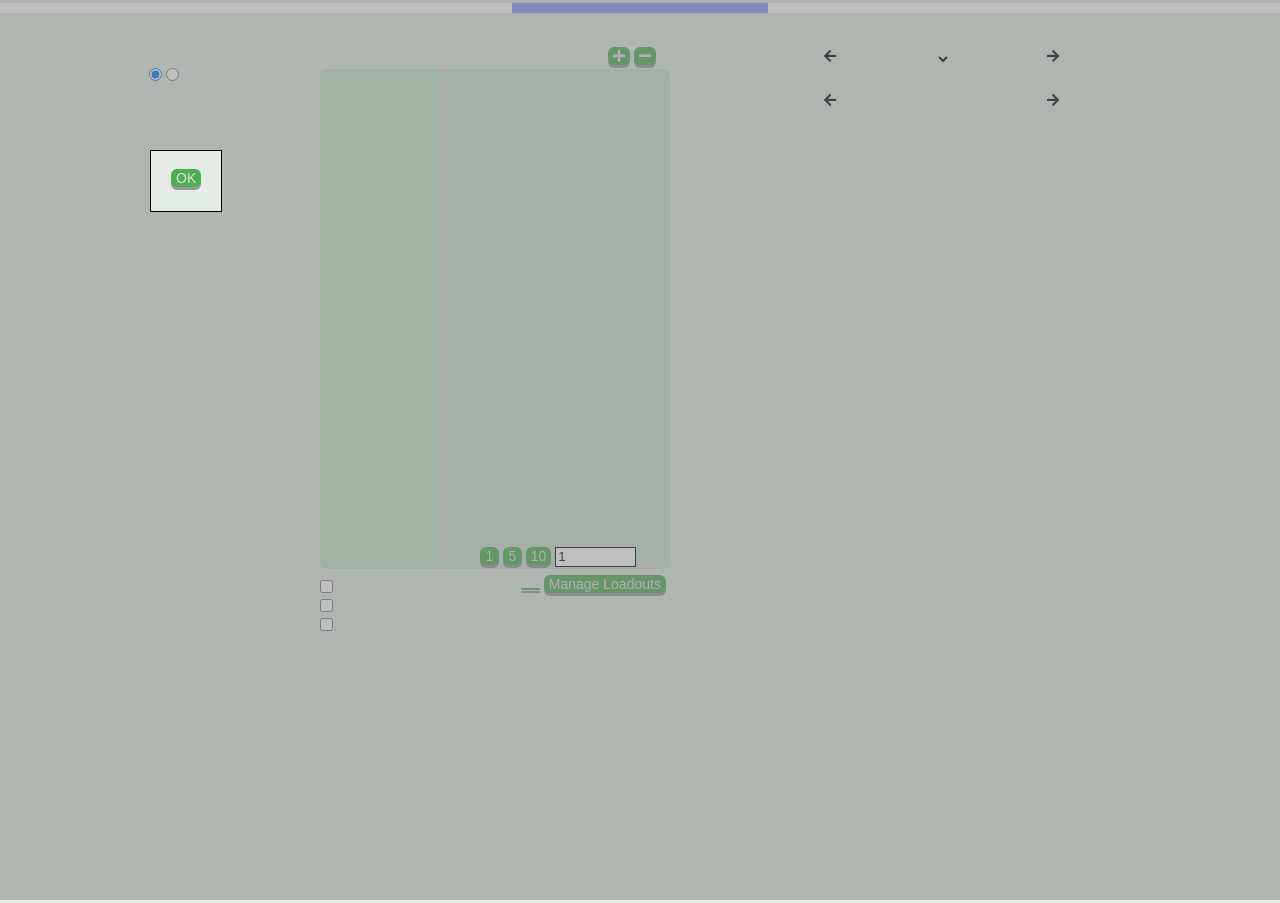
==== index.html @ b18e9096 "New styling for stat bars in responsive UI" ====
<!DOCTYPE html>
<html lang="en">
<head>
    <meta charset="UTF-8">
    <!-- to force a reload -->
    <meta http-equiv="cache-control" content="max-age=0" />
    <meta http-equiv="cache-control" content="no-cache" />
    <meta http-equiv="expires" content="0" />
    <meta http-equiv="expires" content="Tue, 01 Jan 1980 1:00:00 GMT" />
    <meta http-equiv="pragma" content="no-cache" />
    <!-- mobile support -->
    <meta name="viewport" content="width=device-width, initial-scale=1, minimum-scale=1" />
    
    <title>Idle Loops</title>
    <link rel="stylesheet" href="themes.css">
    <link rel="stylesheet" href="predictor.css">
    <link rel="stylesheet" href="stylesheet.css">
    <link rel="stylesheet" href="statsgraph.css">
    <link rel="stylesheet" href="iconfont.css">
    <link rel="stylesheet" href="https://use.fontawesome.com/releases/v5.15.4/css/all.css" crossorigin="anonymous">
    <link rel="icon" type="image/png" sizes="32x32" href="favicon-32x32.png">
    <link rel="icon" type="image/png" sizes="16x16" href="favicon-16x16.png">
    <link rel="manifest" href="manifest.webmanifest">
    
    <script src='lib/jquery.min.js'></script>
    <script src='lib/lz-string.min.js'></script>
    <script src='lib/d3.v7.min.js'></script>
    <script src='lib/mousetrap.min.js'></script>

    <script src='polyfills.js'></script>

</head>

<!-- Google tag (gtag.js) -->
<script async src="https://www.googletagmanager.com/gtag/js?id=G-D7MKZE2ZZH"></script>
<script>
  window.dataLayer = window.dataLayer || [];
  function gtag(){dataLayer.push(arguments);}
  gtag('js', new Date());

  gtag('config', 'G-D7MKZE2ZZH');
</script>
<!-- Google API (for cloud saves) -->
<script src="https://accounts.google.com/gsi/client" async defer></script>
<script src="https://apis.google.com/js/api.js" async defer></script>

<body id="theBody" style="min-width:1210px">
    <div id="loadingBox" class="showWhileLoading hideWhenLoaded">
        <!-- This will only be visible if the localization has never been loaded in this browser -->
        <div id="loadingText" class="localized" data-lockey="misc>loading">Initial load (this may take a while)...</div>
    </div>
    <canvas id="talentTreeCanvas" style="display: none;"></canvas>
    <div id="talentTree" style="display: none;"></div>
    <header id="timeInfo" style="width:100%;text-align:center;">
        <button id="cheat" class="button showthat control" style="display: none; margin-top: 5px;" onclick="cheat()">Cheat</button>
        <div id="timeBarContainer" style="width:100%;height:10px;background:var(--progress-bar-background);text-align:center;position:relative;">
            <div id="timeBar" style="height:100%;width:20%;background-color:var(--progress-bar-mana-color);display:block;margin:auto;"></div>
        </div>
        <menu id='menu' style='float: left; height: 30px; margin-left: 24px; margin-right: -24px;'></menu>
        <div id='trackedResources'></div>
        <br>
        <div id='timeControls'></div>
    </header>

    <main id="main">
        <div id="statsColumn">
            <!-- The stat view starts out in radar mode so that init() can get text lengths -->
            <div id="statsWindow" data-view="radar">
                <div id="statsTitle" class="showthat block">
                    <div class="large bold localized" data-lockey="stats>title"></div>
                    <div class="showthis localized" data-lockey="stats>tooltip>explanation" style="width:550px;"></div>
                </div>
                <div id="statViewSelector" class="block">
                    <input type="radio" id="regularStats" name="statView" onclick="view.changeStatView()" checked />
                    <label for="regularStats" class="localized" data-lockey="stats>view>regular"></label>
                    <input type="radio" id="radarStats" name="statView" onclick="view.changeStatView()" />
                    <label for="radarStats" class="localized" data-lockey="stats>view>radar"></label>
                </div>
                <div class="showthat block" id="radarChart">
                    <svg id="statChart" class="radar-chart" viewBox="-200 -200 400 400" preserveAspectRatio="xMidYMin meet"></svg>
                    <div class="showthis localized" style="margin-top:20px;width:375px" data-lockey="stats>tooltip>graph_legend"></div>
                </div>
                <div id="statsContainer">
                    <div class='statContainer stat-total' id="totalStatContainer">
                        <div class='statLabelContainer'>
                            <div class='medium bold stat-name localized' style='margin-left:18px;margin-top:5px;' data-lockey="stats>total"></div>
                            <div class='medium statNum stat-soulstone' style='color:var(--stat-soulstone-color);' id='stattotalss'></div>
                            <div class='medium statNum stat-talent' id='stattotalTalent'>0</div>
                            <div class='medium statNum stat-level' id='stattotalLevel'>0</div>
                        </div>
                    </div>
                </div>
                <div id="skillList" style="width:100%;display:none">
                    <div class="showthat">
                        <div class="large bold localized" data-lockey="skills>title"></div>
                        <div class="showthis localized" data-lockey="skills>tooltip>no_reset_on_restart"></div>
                    </div><br>
                    <div class="skillContainer showthat" id="skillSCombatContainer">
                        <div class="skillLabel medium bold localized" data-lockey="skills>scombat>label"></div>
                        <div class="statNum medium"><div id="skillSCombatLevel">0</div></div>
                        <div style="margin-top:18px;"></div>
                        <div class="showthis">
                            <span class="localized" data-lockey="skills>scombat>desc"></span><br>
                        </div>
                    </div>
                    <div class="skillContainer showthat" id="skillTCombatContainer">
                        <div class="skillLabel medium bold localized" data-lockey="skills>tcombat>label"></div>
                        <div class="statNum medium"><div id="skillTCombatLevel">0</div></div>
                        <div style="margin-top:18px;"></div>
                        <div class="showthis">
                            <span class="localized" data-lockey="skills>tcombat>desc"></span><br>
                        </div>
                    </div>
                    <div class="skillContainer showthat" id="skillCombatContainer" onmouseover="view.showSkill('Combat')" onmouseout="view.showSkill(undefined)">
                        <div class="skillLabel medium bold localized" data-lockey="skills>combat>label"></div>
                        <div class="statNum medium"><div id="skillCombatLevel">0</div></div>
                        <div style="margin-top:18px;"></div>
                        <div class="thinProgressBarUpper"><div class="statBar skillExpBar townExpBar" id="skillCombatLevelBar"></div></div>
                        <div class="showthis">
                            <span class="localized" data-lockey="skills>combat>desc"></span><br>
                            <div class="medium bold localized" data-lockey="skills>tooltip>level_exp"></div> <div id="skillCombatLevelExp"></div>/<div id="skillCombatLevelExpNeeded"></div> <div class="statTooltipPerc">(<div id="skillCombatLevelProgress"></div>%)</div><br>
                        </div>
                    </div>
                    <div class="skillContainer showthat" id="skillMagicContainer" onmouseover="view.showSkill('Magic')" onmouseout="view.showSkill(undefined)">
                        <div class="skillLabel medium bold localized" data-lockey="skills>magic>label"></div>
                        <div class="statNum medium"><div id="skillMagicLevel">0</div></div>
                        <div style="margin-top:18px;"></div>
                        <div class="thinProgressBarUpper"><div class="statBar skillExpBar townExpBar" id="skillMagicLevelBar"></div></div>
                        <div class="showthis">
                            <span class="localized" data-lockey="skills>magic>desc"></span><br>
                            <div class="medium bold localized" data-lockey="skills>tooltip>level_exp"></div> <div id="skillMagicLevelExp"></div>/<div id="skillMagicLevelExpNeeded"></div> <div class="statTooltipPerc">(<div id="skillMagicLevelProgress"></div>%)</div><br>
                        </div>
                    </div>
                    <div class="skillContainer showthat" id="skillPracticalContainer" onmouseover="view.showSkill('Practical')" onmouseout="view.showSkill(undefined)">
                        <div class="skillLabel medium bold localized" data-lockey="skills>practical>label"></div>
                        <div class="statNum medium"><div id="skillPracticalLevel">0</div></div>
                        <div style="margin-top:18px;"></div>
                        <div class="thinProgressBarUpper"><div class="statBar skillExpBar townExpBar" id="skillPracticalLevelBar"></div></div>
                        <div class="showthis" style="width:490px">
                            <span class="localized" data-lockey="skills>practical>desc"></span><br>
                            <div class="medium bold localized" data-lockey="skills>tooltip>level_exp"></div> <div id="skillPracticalLevelExp"></div>/<div id="skillPracticalLevelExpNeeded"></div> <div class="statTooltipPerc">(<div id="skillPracticalLevelProgress"></div>%)</div><br>
                            <span class="localized" data-lockey="skills>practical>desc2"></span>
                        </div>
                    </div>
                    <div class="skillContainer showthat" id="skillAlchemyContainer" onmouseover="view.showSkill('Alchemy')" onmouseout="view.showSkill(undefined)">
                        <div class="skillLabel medium bold localized" data-lockey="skills>alchemy>label">Alchemy</div>
                        <div class="statNum medium"><div id="skillAlchemyLevel">0</div></div>
                        <div style="margin-top:18px;"></div>
                        <div class="thinProgressBarUpper"><div class="statBar skillExpBar townExpBar" id="skillAlchemyLevelBar"></div></div>
                        <div class="showthis">
                            <span class="localized" data-lockey="skills>alchemy>desc"></span><br>
                            <div class="medium bold localized" data-lockey="skills>tooltip>level_exp"></div> <div id="skillAlchemyLevelExp"></div>/<div id="skillAlchemyLevelExpNeeded"></div> <div class="statTooltipPerc">(<div id="skillAlchemyLevelProgress"></div>%)</div><br>
                            <span class="localized" data-lockey="skills>alchemy>desc2"></span><br>
                        </div>
                    </div>
                    <div class="skillContainer showthat" id="skillDarkContainer" onmouseover="view.showSkill('Dark')" onmouseout="view.showSkill(undefined)">
                        <div class="skillLabel medium bold localized" data-lockey="skills>dark>label"></div>
                        <div class="statNum medium"><div id="skillDarkLevel">0</div></div>
                        <div style="margin-top:18px;"></div>
                        <div class="thinProgressBarUpper"><div class="statBar skillExpBar townExpBar" id="skillDarkLevelBar"></div></div>
                        <div class="showthis" style="width:490px">
                            <span class="localized" data-lockey="skills>dark>desc"></span><br>
                            <div class="medium bold localized" data-lockey="skills>tooltip>level_exp"></div> <div id="skillDarkLevelExp"></div>/<div id="skillDarkLevelExpNeeded"></div> <div class="statTooltipPerc">(<div id="skillDarkLevelProgress"></div>%)</div><br>
                            <span class="localized" data-lockey="skills>dark>desc2"></span>
                        </div>
                    </div>
                    <div class="skillContainer showthat" id="skillCraftingContainer" onmouseover="view.showSkill('Crafting')" onmouseout="view.showSkill(undefined)">
                        <div class="skillLabel medium bold localized" data-lockey="skills>crafting>label"></div>
                        <div class="statNum medium"><div id="skillCraftingLevel">0</div></div>
                        <div style="margin-top:18px;"></div>
                        <div class="thinProgressBarUpper"><div class="statBar skillExpBar townExpBar" id="skillCraftingLevelBar"></div></div>
                        <div class="showthis">
                            <span class="localized" data-lockey="skills>crafting>desc"></span><br>
                            <div class="medium bold localized" data-lockey="skills>tooltip>level_exp"></div> <div id="skillCraftingLevelExp"></div>/<div id="skillCraftingLevelExpNeeded"></div> <div class="statTooltipPerc">(<div id="skillCraftingLevelProgress"></div>%)</div><br>
                        </div>
                    </div>
                    <div class="skillContainer showthat" id="skillChronomancyContainer" onmouseover="view.showSkill('Chronomancy')" onmouseout="view.showSkill(undefined)">
                        <div class="skillLabel medium bold localized" data-lockey="skills>chronomancy>label"></div>
                        <div class="statNum medium"><div id="skillChronomancyLevel">0</div></div>
                        <div style="margin-top:18px;"></div>
                        <div class="thinProgressBarUpper"><div class="statBar skillExpBar townExpBar" id="skillChronomancyLevelBar"></div></div>
                        <div class="showthis" style="width:490px">
                            <span class="localized" data-lockey="skills>chronomancy>desc"></span><br>
                            <div class="medium bold localized" data-lockey="skills>tooltip>level_exp"></div> <div id="skillChronomancyLevelExp"></div>/<div id="skillChronomancyLevelExpNeeded"></div> <div class="statTooltipPerc">(<div id="skillChronomancyLevelProgress"></div>%)</div><br>
                            <span class="localized" data-lockey="skills>chronomancy>desc2"></span>
                        </div>
                    </div>
                    <div class="skillContainer showthat" id="skillPyromancyContainer" onmouseover="view.showSkill('Pyromancy')" onmouseout="view.showSkill(undefined)">
                        <div class="skillLabel medium bold localized" data-lockey="skills>pyromancy>label"></div>
                        <div class="statNum medium"><div id="skillPyromancyLevel">0</div></div>
                        <div style="margin-top:18px;"></div>
                        <div class="thinProgressBarUpper"><div class="statBar skillExpBar townExpBar" id="skillPyromancyLevelBar"></div></div>
                        <div class="showthis" style="width:490px">
                            <span class="localized" data-lockey="skills>pyromancy>desc"></span><br>
                            <div class="medium bold localized" data-lockey="skills>tooltip>level_exp"></div> <div id="skillPyromancyLevelExp"></div>/<div id="skillPyromancyLevelExpNeeded"></div> <div class="statTooltipPerc">(<div id="skillPyromancyLevelProgress"></div>%)</div><br>
                            <span class="localized" data-lockey="skills>pyromancy>desc2"></span>
                        </div>
                    </div>
                    <div class="skillContainer showthat" id="skillRestorationContainer" onmouseover="view.showSkill('Restoration')" onmouseout="view.showSkill(undefined)">
                        <div class="skillLabel medium bold localized" data-lockey="skills>restoration>label"></div>
                        <div class="statNum medium"><div id="skillRestorationLevel">0</div></div>
                        <div style="margin-top:18px;"></div>
                        <div class="thinProgressBarUpper"><div class="statBar skillExpBar townExpBar" id="skillRestorationLevelBar"></div></div>
                        <div class="showthis" style="width:490px">
                            <span class="localized" data-lockey="skills>restoration>desc"></span><br>
                            <div class="medium bold localized" data-lockey="skills>tooltip>level_exp"></div> <div id="skillRestorationLevelExp"></div>/<div id="skillRestorationLevelExpNeeded"></div> <div class="statTooltipPerc">(<div id="skillRestorationLevelProgress"></div>%)</div><br>
                            <span class="localized" data-lockey="skills>restoration>desc2"></span>
                        </div>
                    </div>
                    <div class="skillContainer showthat" id="skillSpatiomancyContainer" onmouseover="view.showSkill('Spatiomancy')" onmouseout="view.showSkill(undefined)">
                        <div class="skillLabel medium bold localized" data-lockey="skills>spatiomancy>label"></div>
                        <div class="statNum medium"><div id="skillSpatiomancyLevel">0</div></div>
                        <div style="margin-top:18px;"></div>
                        <div class="thinProgressBarUpper"><div class="statBar skillExpBar townExpBar" id="skillSpatiomancyLevelBar"></div></div>
                        <div class="showthis" style="width:490px">
                            <span class="localized" data-lockey="skills>spatiomancy>desc"></span><br>
                            <div class="medium bold localized" data-lockey="skills>tooltip>level_exp"></div> <div id="skillSpatiomancyLevelExp"></div>/<div id="skillSpatiomancyLevelExpNeeded"></div> <div class="statTooltipPerc">(<div id="skillSpatiomancyLevelProgress"></div>%)</div><br>
                            <span class="localized" data-lockey="skills>spatiomancy>desc2"></span>
                        </div>
                    </div>
                    <div class="skillContainer showthat" id="skillMercantilismContainer" onmouseover="view.showSkill('Mercantilism')" onmouseout="view.showSkill(undefined)">
                        <div class="skillLabel medium bold localized" data-lockey="skills>mercantilism>label"></div>
                        <div class="statNum medium"><div id="skillMercantilismLevel">0</div></div>
                        <div style="margin-top:18px;"></div>
                        <div class="thinProgressBarUpper"><div class="statBar skillExpBar townExpBar" id="skillMercantilismLevelBar"></div></div>
                        <div class="showthis" style="width:490px">
                            <span class="localized" data-lockey="skills>mercantilism>desc"></span><br>
                            <div class="medium bold localized" data-lockey="skills>tooltip>level_exp"></div> <div id="skillMercantilismLevelExp"></div>/<div id="skillMercantilismLevelExpNeeded"></div> <div class="statTooltipPerc">(<div id="skillMercantilismLevelProgress"></div>%)</div><br>
                            <span class="localized" data-lockey="skills>mercantilism>desc2"></span>
                        </div>
                    </div>
                    <div class="skillContainer showthat" id="skillDivineContainer" onmouseover="view.showSkill('Divine')" onmouseout="view.showSkill(undefined)">
                        <div class="skillLabel medium bold localized" data-lockey="skills>divine>label"></div>
                        <div class="statNum medium"><div id="skillDivineLevel">0</div></div>
                        <div style="margin-top:18px;"></div>
                        <div class="thinProgressBarUpper"><div class="statBar skillExpBar townExpBar" id="skillDivineLevelBar"></div></div>
                        <div class="showthis" style="width:490px">
                            <span class="localized" data-lockey="skills>divine>desc"></span><br>
                            <div class="medium bold localized" data-lockey="skills>tooltip>level_exp"></div> <div id="skillDivineLevelExp"></div>/<div id="skillDivineLevelExpNeeded"></div> <div class="statTooltipPerc">(<div id="skillDivineLevelProgress"></div>%)</div><br>
                            <span class="localized" data-lockey="skills>divine>desc2"></span>
                        </div>
                    </div>
                    <div class="skillContainer showthat" id="skillCommuneContainer" onmouseover="view.showSkill('Commune')" onmouseout="view.showSkill(undefined)">
                        <div class="skillLabel medium bold localized" data-lockey="skills>commune>label"></div>
                        <div class="statNum medium"><div id="skillCommuneLevel">0</div></div>
                        <div style="margin-top:18px;"></div>
                        <div class="thinProgressBarUpper"><div class="statBar skillExpBar townExpBar" id="skillCommuneLevelBar"></div></div>
                        <div class="showthis" style="width:490px">
                            <span class="localized" data-lockey="skills>commune>desc"></span><br>
                            <div class="medium bold localized" data-lockey="skills>tooltip>level_exp"></div> <div id="skillCommuneLevelExp"></div>/<div id="skillCommuneLevelExpNeeded"></div> <div class="statTooltipPerc">(<div id="skillCommuneLevelProgress"></div>%)</div><br>
                            <span class="localized" data-lockey="skills>commune>desc2"></span>
                        </div>
                    </div>
                    <div class="skillContainer showthat" id="skillGluttonyContainer" onmouseover="view.showSkill('Gluttony')" onmouseout="view.showSkill(undefined)">
                        <div class="skillLabel medium bold localized" data-lockey="skills>gluttony>label"></div>
                        <div class="statNum medium"><div id="skillGluttonyLevel">0</div></div>
                        <div style="margin-top:18px;"></div>
                        <div class="thinProgressBarUpper"><div class="statBar skillExpBar townExpBar" id="skillGluttonyLevelBar"></div></div>
                        <div class="showthis" style="width:490px">
                            <span class="localized" data-lockey="skills>gluttony>desc"></span><br>
                            <div class="medium bold localized" data-lockey="skills>tooltip>level_exp"></div> <div id="skillGluttonyLevelExp"></div>/<div id="skillGluttonyLevelExpNeeded"></div> <div class="statTooltipPerc">(<div id="skillGluttonyLevelProgress"></div>%)</div><br>
                            <span class="localized" data-lockey="skills>gluttony>desc2"></span>
                        </div>
                    </div>
                    <div class="skillContainer showthat" id="skillWunderkindContainer" onmouseover="view.showSkill('Wunderkind')" onmouseout="view.showSkill(undefined)">
                        <div class="skillLabel medium bold localized" data-lockey="skills>wunderkind>label"></div>
                        <div class="statNum medium"><div id="skillWunderkindLevel">0</div></div>
                        <div style="margin-top:18px;"></div>
                        <div class="thinProgressBarUpper"><div class="statBar skillExpBar townExpBar" id="skillWunderkindLevelBar"></div></div>
                        <div class="showthis" style="width:490px">
                            <span class="localized" data-lockey="skills>wunderkind>desc"></span><br>
                            <div class="medium bold localized" data-lockey="skills>tooltip>level_exp"></div> <div id="skillWunderkindLevelExp"></div>/<div id="skillWunderkindLevelExpNeeded"></div> <div class="statTooltipPerc">(<div id="skillWunderkindLevelProgress"></div>%)</div><br>
                            <span class="localized" data-lockey="skills>wunderkind>desc2"></span>
                        </div>
                    </div>
                    <div class="skillContainer showthat" id="skillThieveryContainer" onmouseover="view.showSkill('Thievery')" onmouseout="view.showSkill(undefined)">
                        <div class="skillLabel medium bold localized" data-lockey="skills>thievery>label"></div>
                        <div class="statNum medium"><div id="skillThieveryLevel">0</div></div>
                        <div style="margin-top:18px;"></div>
                        <div class="thinProgressBarUpper"><div class="statBar skillExpBar townExpBar" id="skillThieveryLevelBar"></div></div>
                        <div class="showthis" style="width:490px">
                            <span class="localized" data-lockey="skills>thievery>desc"></span><br>
                            <div class="medium bold localized" data-lockey="skills>tooltip>level_exp"></div> <div id="skillThieveryLevelExp"></div>/<div id="skillThieveryLevelExpNeeded"></div> <div class="statTooltipPerc">(<div id="skillThieveryLevelProgress"></div>%)</div><br>
                            <span class="localized" data-lockey="skills>thievery>desc2"></span>
                        </div>
                    </div>
                    <div class="skillContainer showthat" id="skillLeadershipContainer" onmouseover="view.showSkill('Leadership')" onmouseout="view.showSkill(undefined)">
                        <div class="skillLabel medium bold localized" data-lockey="skills>leadership>label"></div>
                        <div class="statNum medium"><div id="skillLeadershipLevel">0</div></div>
                        <div style="margin-top:18px;"></div>
                        <div class="thinProgressBarUpper"><div class="statBar skillExpBar townExpBar" id="skillLeadershipLevelBar"></div></div>
                        <div class="showthis" style="width:490px">
                            <span class="localized" data-lockey="skills>leadership>desc"></span><br>
                            <div class="medium bold localized" data-lockey="skills>tooltip>level_exp"></div> <div id="skillLeadershipLevelExp"></div>/<div id="skillLeadershipLevelExpNeeded"></div> <div class="statTooltipPerc">(<div id="skillLeadershipLevelProgress"></div>%)</div><br>
                            <span class="localized" data-lockey="skills>leadership>desc2"></span>
                        </div>
                    </div>
                    <div class="skillContainer showthat" id="skillAssassinContainer" onmouseover="view.showSkill('Assassin')" onmouseout="view.showSkill(undefined)">
                        <div class="skillLabel medium bold localized" data-lockey="skills>assassin>label"></div>
                        <div class="statNum medium"><div id="skillAssassinLevel">0</div></div>
                        <div style="margin-top:18px;"></div>
                        <div class="thinProgressBarUpper"><div class="statBar skillExpBar townExpBar" id="skillAssassinLevelBar"></div></div>
                        <div class="showthis" style="width:490px">
                            <span class="localized" data-lockey="skills>assassin>desc"></span><br>
                            <div class="medium bold localized" data-lockey="skills>tooltip>level_exp"></div> <div id="skillAssassinLevelExp"></div>/<div id="skillAssassinLevelExpNeeded"></div> <div class="statTooltipPerc">(<div id="skillAssassinLevelProgress"></div>%)</div><br>
                            <span class="localized" data-lockey="skills>assassin>desc2"></span>
                        </div>
                    </div>
                </div>
                <div id="buffList" style="width:100%;margin-top:25px;flex-direction: column;display:none;">
                    <div class="showthat">
                        <div class="large bold localized" data-lockey="buffs>title"></div>
                        <div class="showthis localized" data-lockey="buffs>tooltip>no_reset_on_restart"></div>
                    </div>
                    <br>
                    <div id="buffsContainer" style="display: flex;flex-direction: column;"></div>
                </div>
            </div>
        </div>

        <div id="actionsColumn">
            <div id="actionList" style="width:100%;text-align:center;">
                <div class="showthat">
                    <div class="large bold localized" style="margin-right: -49px;" data-lockey="actions>title_list"></div>
                    <span id="predictorTotalDisplay" class="koviko"></span>
                    <span id="predictorStatisticDisplay" class="koviko"></span>
                    <div class="showthis">
                        <i class='actionIcon far fa-circle'></i> <span class='localized' data-lockey="actions>tooltip>icons>circle"></span><br>
                        <i class='actionIcon fas fa-plus'></i> <span class='localized' data-lockey="actions>tooltip>icons>plus"></span><br>
                        <i class='actionIcon fas fa-minus'></i> <span class='localized' data-lockey="actions>tooltip>icons>minus"></span><br>
                        <i class='actionIcon fas fa-arrows-alt-h'></i> <span class='localized' data-lockey="actions>tooltip>icons>arrows_h"></span><br>
                        <i class='actionIcon fas fa-sort-up'></i> <span class='localized' data-lockey="actions>tooltip>icons>sort_up"></span><br>
                        <i class='actionIcon fas fa-sort-down'></i> <span class='localized' data-lockey="actions>tooltip>icons>sort_down"></span><br>
                        <i class='actionIcon far fa-check-circle'></i><span style="margin-left: -2px;"> /</span><i class='actionIcon far fa-times-circle'></i> <span class='localized' data-lockey="actions>tooltip>icons>circles"></span><br>
                        <i class='actionIcon fas fa-times'></i> <span class='localized' data-lockey="actions>tooltip>icons>times"></span><br>
                        <span class='localized' data-lockey="actions>tooltip>list_explanation"></span>
                    </div>
                </div>
                <div style="position: relative; left: 135px;">
                    <button class="button" style="z-index: 0;" onclick="adjustActionListSize(100)"><i class="fas fa-plus"></i></button>
                    <button class="button" style="z-index: 0;" onclick="adjustActionListSize(-100)"><i class="fas fa-minus"></i></button>
                </div>
                <br>
                <div id="expandableList">
                    <div id="curActionsListContainer">
                        <div id="curActionsList"></div>
                        <div id="curActionsManaUsed" class="showthat">
                            <div class="bold localized" data-lockey="actions>tooltip>mana_used"></div>
                            <div id="totalTicks" style="font-size: 0.75rem;"></div>
                            <div class="showthis localized" data-lockey="actions>tooltip>mana_used_explanation"></div>
                        </div>
                    </div>
                    <div id="nextActionsListContainer">
                        <div id="nextActionsList"></div>
                        <div id="actionTooltipContainer" style="margin-top:10px;width:100%;text-align:left;max-height:357px;overflow:auto;"></div>
                        <div id="nextActionsAmountButtons">
                            <div class="bold localized" data-lockey="actions>tooltip>amount"></div>
                            <button class="button" id="amount1" onclick="changeActionAmount(1, 1)">1</button>
                            <button class="button" id="amount2" onclick="changeActionAmount(5, 2)">5</button>
                            <button class="button" id="amount3" onclick="changeActionAmount(10, 3)">10</button>
                            <input id="amountCustom" oninput="setCustomActionAmount()" value="1" style="width: 75px; position: relative; left: 0; top: -2px; border: 1px solid var(--input-border); height: 16px;">
                        </div>
                    </div>
                </div>
                <div id="actionChanges" style="display:flex;text-align:left;width:100%;margin-top:5px;">
                    <div id="actionChangeOptions" style="width:50%;">
                        <input type="checkbox" id="keepCurrentListInput" class="checkbox" onchange="setOption('keepCurrentList', this.checked)">
                        <label for="keepCurrentListInput" class="localized" data-lockey="actions>tooltip>current_list_active"></label><br>
                        <input type="checkbox" id="repeatLastActionInput" class="checkbox" onchange="setOption('repeatLastAction', this.checked)">
                        <label for="repeatLastActionInput" class="localized" data-lockey="actions>tooltip>repeat_last_action"></label><br>
                        <input type="checkbox" id="addActionsToTopInput" class="checkbox" onchange="setOption('addActionsToTop', this.checked)">
                        <label for="addActionsToTopInput" class="localized" data-lockey="actions>tooltip>add_action_top"></label>
                    </div>
                    <div id="actionChangeButtons" style="margin-left:-4px;text-align:right;width:50%;">
                        <button id="maxTraining" class="button localized" style="margin-right:0px;display:none" onclick="capAllTraining()" data-lockey="actions>tooltip>max_training"></button>
                        <button class="button localized" style="margin-right:0px;" onclick="clearList()" data-lockey="actions>tooltip>clear_list"></button>
                        <div tabindex="0" class="showthatloadout">Manage Loadouts
                            <div class="showthisloadout">
                                <button class="loadoutbutton unused" id="load1" onclick="selectLoadout(1)" style="width:200px">Loadout 1</button>
                                <br>
                                <button class="loadoutbutton unused" id="load2" onclick="selectLoadout(2)" style="width:200px">Loadout 2</button>
                                <br>
                                <button class="loadoutbutton unused" id="load3" onclick="selectLoadout(3)" style="width:200px">Loadout 3</button>
                                <br>
                                <button class="loadoutbutton unused" id="load4" onclick="selectLoadout(4)" style="width:200px">Loadout 4</button>
                                <br>
                                <button class="loadoutbutton unused" id="load5" onclick="selectLoadout(5)" style="width:200px">Loadout 5</button>
                                <br>
                                <button class="loadoutbutton unused" id="load6" onclick="selectLoadout(6)" style="width:200px">Loadout 6</button>
                                <br>
                                <button class="loadoutbutton unused" id="load7" onclick="selectLoadout(7)" style="width:200px">Loadout 7</button>
                                <br>
                                <button class="loadoutbutton unused" id="load8" onclick="selectLoadout(8)" style="width:200px">Loadout 8</button>
                                <br>
                                <button class="loadoutbutton unused" id="load9" onclick="selectLoadout(9)" style="width:200px">Loadout 9</button>
                                <br>
                                <button class="loadoutbutton unused" id="load10" onclick="selectLoadout(10)" style="width:200px">Loadout 10</button>
                                <br>
                                <button class="loadoutbutton unused" id="load11" onclick="selectLoadout(11)" style="width:200px">Loadout 11</button>
                                <br>
                                <button class="loadoutbutton unused" id="load12" onclick="selectLoadout(12)" style="width:200px">Loadout 12</button>
                                <br>
                                <button class="loadoutbutton unused" id="load13" onclick="selectLoadout(13)" style="width:200px">Loadout 13</button>
                                <br>
                                <button class="loadoutbutton unused" id="load14" onclick="selectLoadout(14)" style="width:200px">Loadout 14</button>
                                <br>
                                <button class="loadoutbutton unused" id="load15" onclick="selectLoadout(15)" style="width:200px">Loadout 15</button>
                                <br>
                                <button class="loadoutbutton localized" style="margin-bottom:5px;margin-top:3px;" onclick="saveList()" data-lockey="actions>tooltip>save_loadout"></button>
                                <button class="loadoutbutton localized" style="margin-bottom:5px;" onclick="loadList()" data-lockey="actions>tooltip>load_loadout"></button>
                                <br>
                                <input id="renameLoadout" value="Loadout Name" style="width: 100px; height: 16px; border: 1px solid var(--input-border); margin-left: 5px; margin-bottom: 2px;">
                                <button class="loadoutbutton" style="margin-bottom:5px;margin-top:3px;margin-right:-4px;" onclick="nameList(true)">Rename</button>
                            </div>
                        </div>
                        <select id='predictorTrackedStatInput' class='button' onchange="setOption('predictorTrackedStat', this.value)"></select>
                    </div>
                </div>
            </div>

            <div id="spells" style="width:100%;text-align:center;margin-top:10px;display:none">
                <div class="showthat">
                    <div class="large bold localized" data-lockey="spells>title"></div>
                    <div class="showthis">
                    </div>
                </div><br>
                <div style="width:100%;padding-top:5px;">
                </div>
            </div>

        </div>

        <div id="townColumn" style="width:535px;vertical-align:top;">
            <div id="shortTownColumn">
                <div id="townWindow" style="width:100%;text-align:center;height:34px">
                    <div style="float:left;margin-left:150px;" class="actionIcon fa fa-arrow-left" id="townViewLeft" onclick="view.showTown(townsUnlocked[townsUnlocked.indexOf(townShowing)-1])"></div>
                    <div class="showthat">
                        <div class="large bold"><select class="bold" style="text-align:center" id="TownSelect"></select></div>
                        <div id='townDesc' class='showthis'></div>
                    </div>
                    <div style="float:right;margin-right:150px;" class="actionIcon fa fa-arrow-right" id="townViewRight" onclick="view.showTown(townsUnlocked[townsUnlocked.indexOf(townShowing)+1])"></div>
                </div><br>
                <div id="townInfos">
                    <div id="townInfo0" class='townInfo'></div>
                    <div id="townInfo1" class='townInfo' style="display:none;"></div>
                    <div id="townInfo2" class='townInfo' style="display:none;"></div>
                    <div id="townInfo3" class='townInfo' style="display:none;"></div>
                    <div id="townInfo4" class='townInfo' style="display:none;"></div>
                    <div id="townInfo5" class='townInfo' style="display:none;"></div>
                    <div id="townInfo6" class='townInfo' style="display:none;"></div>
                    <div id="townInfo7" class='townInfo' style="display:none;"></div>
                    <div id="townInfo8" class='townInfo' style="display:none;"></div>
                </div>

                <div id="townActionTitle" class="block showthat" style="margin:10px auto 2px auto;text-align:center;">
                    <div style="float:left;margin-left:150px;" class="actionIcon fa fa-arrow-left" id="actionsViewLeft" onclick="view.showActions(false)"></div>
                    <span class='large bold' id="actionsTitle"></span>
                    <div class='showthis localized' data-lockey="actions>tooltip>desc"></div>
                    <div style="float:right;margin-right:150px;" class="actionIcon fa fa-arrow-right" id="actionsViewRight" onclick="view.showActions(true)"></div>
                </div>
                <div id="townActions">
                    <div id="actionOptionsTown0" class='actionOptions'></div>
                    <div id="actionOptionsTown1" class='actionOptions' style="display:none;"></div>
                    <div id="actionOptionsTown2" class='actionOptions' style="display:none;"></div>
                    <div id="actionOptionsTown3" class='actionOptions' style="display:none;"></div>
                    <div id="actionOptionsTown4" class='actionOptions' style="display:none;"></div>
                    <div id="actionOptionsTown5" class='actionOptions' style="display:none;"></div>
                    <div id="actionOptionsTown6" class='actionOptions' style="display:none;"></div>
                    <div id="actionOptionsTown7" class='actionOptions' style="display:none;"></div>
                    <div id="actionOptionsTown8" class='actionOptions' style="display:none;"></div>
                    <div id="actionStoriesTown0" class='actionStories' style="display:none;"></div>
                    <div id="actionStoriesTown1" class='actionStories' style="display:none;"></div>
                    <div id="actionStoriesTown2" class='actionStories' style="display:none;"></div>
                    <div id="actionStoriesTown3" class='actionStories' style="display:none;"></div>
                    <div id="actionStoriesTown4" class='actionStories' style="display:none;"></div>
                    <div id="actionStoriesTown5" class='actionStories' style="display:none;"></div>
                    <div id="actionStoriesTown6" class='actionStories' style="display:none;"></div>
                    <div id="actionStoriesTown7" class='actionStories' style="display:none;"></div>
                    <div id="actionStoriesTown8" class='actionStories' style="display:none;"></div>
                </div>
            </div>
            <div id="actionLogContainer">
                <div id="actionLogTitle" class="large bold block localized" data-lockey="actions>title_log" style="margin:10px auto 2px auto;text-align:center;"></div>
                <ul id="actionLog">
                    <li id="actionLogLoadPrevious" class="small italic localized" data-lockey="actions>log>load_previous" onclick="actionLog.loadHistory(5)"></li>
                    <li id="actionLogLatest" class="small italic localized" data-lockey="actions>log>latest"></li>
                </ul>
            </div>
        </div>

    </main>
    
    <nav id="navbar">
        <a id="navbar_town" href="#shortTownColumn" class="nav localized" data-lockey="menu>navigation>town" onclick="return scrollToPanel(event, 'shortTownColumn')"></a>
        <a id="navbar_actions" href="#actionsColumn" class="nav localized" data-lockey="menu>navigation>actions" onclick="return scrollToPanel(event, 'actionsColumn')"></a>
        <a id="navbar_action_log" href="#actionLogContainer" class="nav localized" data-lockey="menu>navigation>action_log" onclick="return scrollToPanel(event, 'actionLogContainer')"></a>
        <a id="navbar_stats" href="#statsColumn" class="nav localized" data-lockey="menu>navigation>stats" onclick="return scrollToPanel(event, 'statsColumn')"></a>
    </nav>

    <div id="tutorial" style="position:absolute;width:100%;height:100%;left:0;top:0;z-index:9999;">
        <div style="width:100%;height:100%;background-color:grey;position:relative;opacity:.5"></div>
        <div style="padding:20px;background-color:var(--body-background);border:1px solid var(--input-border);position:absolute;text-align:left;left:150px;top:150px;">
            <span class="localized" data-lockey="tutorial"></span>
            <button class="button" onclick="closeTutorial()">OK</button>
        </div>
    </div>
    
    <script>
        if (localStorage["latestTheme"]) {
            document.body.className = `t-${localStorage["latestTheme"]} loading`;
        }
        if (localStorage["loadingText"]) {
            document.getElementById("loadingText").textContent = localStorage["loadingText"];
        }
    </script>

    <script src="data.js"></script>
    <script src="localization.js"></script>
    <script src="helpers.js"></script>
    <script src="google.js"></script>
    <script src="actionList.js"></script>
    <script src="actionLog.js"></script>
    <script src="interval.js"></script>
    <script src="driver.js"></script>
    <script src="stats.js"></script>
    <script src="statsgraph.js"></script>
    <script src="actions.js"></script>
    <script src="views/main.view.js"></script>
    <script src="town.js"></script>
    <script src="talents.js"></script>
    <script src="prestige.js"></script>
    <script src="saving.js"></script>
    <script src="challenges.js"></script>
    <script src="hotkeys.js"></script>
    <script src="views/views.js"></script>
    <script src="views/menu.view.js"></script>
    <script src="views/trackedresources.view.js"></script>
    <script src="views/timecontrols.view.js"></script>
    <script src="views/buffs.view.js"></script>
    <script src="views/talenttree.view.js"></script>
    <script>
        loadDefaults();
        let initInterval = setInterval(() => {
            if (locCheck) {
                clearInterval(initInterval);
                initInterval = undefined;
                locCheck = undefined;
                Views.draw();
                Localization.localizePage("game");
                localStorage["loadingText"] = document.getElementById("loadingText").textContent;
                startGame();
            }
        }, 10);
    </script>
    <script src="predictor.js"></script>
</body>
</html>
---- themes.css ----
/* Default - light theme */
:root {
    --default-color: black;
    --default-border: black;
    --text-color: var(--default-color);
    --link-color: #06c;
    --link-visited-color: rebeccapurple; /* Dream sweet big-girl dreams, Rebecca Meyer ;_; */
    --link-active-color: #e60000;
    --input-border: black;
    --input-background: white;
    --input-color: black;
    --alert-color: red;
    --body-background: #e4ece5;
    --body-background-transparent: #e4ece500;

    --popup-background: #c0e4c7;
    --popup-highlight-background: #4caf50;
    --popup-color: black;
    --popup-border: black;

    --button-background: #4caf50;
    --button-color: #e1e1e1;
    --button-shadow: #999;
    --button-active-background: #3e8e41;
    --button-active-shadow: #666;
    --button-inactive-background: #99c193;
    --button-inactive-shadow: var(--button-shadow);
    --button-disabled-background: #777;
    --button-disabled-shadow: #aaa;
    --button-warning-background: #af4c50;

    --town-select-focus-border: #0003;

    --action-background: transparent;
    --action-hover-background: #bef8ff;
    --action-highlight-background: transparent;
    --action-highlight-border: #7caf74;
    --action-locked-background: #d2acac;
    --action-locked-hover-background: #c28e8e;
    --action-capped-background: #bfbfbf;
    --action-capped-hover-background: #a8a8a8;

    --story-color: black;
    --story-background: url(img/misc/textureDesaturated.png);
    --story-completed-background: url(img/misc/texture.png);
    --story-border: #b89651;
    --story-button-color: #b5a585;
    --story-button-completed-color: #b89651;
    --story-button-shadow: #bbb;
    --story-button-fill: white;

    --story-icon-shadow-color: #444;

    --stat-soulstone-color: #737373;
    --stat-container-hover-background: #ccded1;

    --progress-bar-background: white;
    --progress-bar-mana-color: #8293ff;
    --progress-bar-primary-color: #9d67cd;
    --progress-bar-talent-color: #ffb45b;
    --progress-bar-town-color: #95afff;

    --cur-actions-background: #c2e6cc;
    --next-actions-background: #cdded2;

    --cur-action-inprogress-background: #ff907d;
    --cur-action-completed-background: #6d6d6d;
    --cur-action-error-indicator: #f00;
    --cur-action-selected-indicator: #4caf50;

    --action-separator-border: #b9b9b9;
    --action-icon-hover-color: red;
    --action-icon-hover-background: rgba(0, 0, 0, 0.2);

    --stat-Str-color: #d70037;
    --stat-Dex-color: #92af29;
    --stat-Con-color: #b06f37;
    --stat-Per-color: #4ec3c8;
    --stat-Int-color: #2640b2;
    --stat-Cha-color: #D77093;
    --stat-Spd-color: #cfb905;
    --stat-Luck-color: #25b536;
    --stat-Soul-color: rebeccapurple;
    
    --zone-tint-1: rgba(255, 152, 0, 0.2);
    --zone-tint-2: rgba(76, 175, 80, 0.2);
    --zone-tint-3: rgba(255, 235, 59, 0.2);
    --zone-tint-4: rgba(96, 125, 139, 0.2);
    --zone-tint-4-opaque: rgb(183, 203, 196);
    --zone-tint-5: rgba(255, 255, 255, 0.2);
    --zone-tint-6: rgba(103, 58, 183, 0.2);
    --zone-tint-7: rgba(76, 175, 80, 0.4);
    --zone-tint-8: rgba(255, 235, 59, 0.4);
    --zone-tint-9: rgba(103, 58, 183, 0.4);

    /* regular scrollbars take same colors as action scrollbars but dimmed a bit with alpha */
    --scrollbar-track-background: #b7dbb2;
    --scrollbar-button-background: #87c489;
    --scrollbar-button-color: black;
    --scrollbar-button-hover-background: #54ac57;
    --scrollbar-button-vertical-decrement-background: url("img/misc/arrowUpLight.svg");
    --scrollbar-button-vertical-increment-background: url("img/misc/arrowDownLight.svg");

    --actions-scrollbar-track-background: #99c193;
    --actions-scrollbar-button-background: #4caf50;
    --actions-scrollbar-button-color: black;
    --actions-scrollbar-button-hover-background: #3e8e41;

    --action-log-highlight-background: #c2e6cc;
    --action-log-highlight-background-transparent: #c2e6cc00;

    --navbar-background: #a8a8a8;
    --navbar-link-inactive-background: #bfbfbf;
    --navbar-link-inactive-color: black;
    --navbar-link-inactive-hover-background: #a8a8a8;

    --graph-axis-color: #dbd3da;
    --graph-text-color: #666;
    --graph-background-color: rgba(157, 103, 205, 0.2);
    --graph-border-color: rgb(157, 103, 205);
    --graph-point-background-color: rgb(157, 103, 205);
    --graph-point-border-color: #fff;
    --graph-point-hover-background-color: #fff;
    --graph-point-hover-border-color: rgb(157, 103, 205);

    --predictor-color: #8293ff;
    --predictor-better-color: #8293ff;
    --predictor-worse-color: #f00;
    --predictor-warning-color: #ff00ff;
    --predictor-invalid-color: #c00;
    --predictor-expired-color: #777;
    --predictor-mana-color: #8293ff;
    --predictor-manaBought-color: #6371ca;
    --predictor-gold-color: #d09249;
    --predictor-rep-color: #b06f37;
    --predictor-soul-color: #9d67cd;
    --predictor-herbs-color: #4caf50;
    --predictor-hide-color: #663300;
    --predictor-potions-color: #00b2ee;
    --predictor-lpotions-color: #436ef7;
    --predictor-blood-color: #8b0000;
    --predictor-crafts-color: #777777;
    --predictor-adventures-color: #191919;
    --predictor-ritual-color: #ff1493;
    --predictor-artifacts-color: #ffd700;
    --predictor-mind-color: #006400;
    --predictor-stone-color: #ff0000;
    --predictor-heroism-color: #ff0000;
    --predictor-power-color: #0000ff;
    --predictor-map-color: #2ea9bd;
    --predictor-completedMap-color: #45e5ff;
    --predictor-finLoops-color: #777777;
    --predictor-heart-color: #ca0b0b;
    --predictor-giants-color: #6ba9c4;
    
    /* fix some colors on popups */
    & .showthis {
        --text-color: var(--popup-color);
        --stat-Str-color: #d70037;
        --stat-Dex-color: #748a24;
        --stat-Con-color: #b06f37;
        --stat-Per-color: #41a0a4;
        --stat-Int-color: #2640b2;
        --stat-Cha-color: #B86582;
        --stat-Spd-color: #918000;
        --stat-Luck-color: #25b536;
        --stat-Soul-color: rebeccapurple;
    }

}

/* Cubic theme, just a few adjustments from default */
.t-cubic {
    --action-background: var(--popup-background);
    --action-hover-background: #e2f3e6;
    --action-highlight-background: var(--action-highlight-border);

    --progress-bar-primary-color: #ba68c8;
    --progress-bar-talent-color: #ffb74d;
    --progress-bar-town-color: #64b5f6;

    --button-shadow: #3d8a3f;
    --button-active-shadow: #2f6a31;
    --button-inactive-shadow: #7caf74;

    /* dark-mode versions of these colors where necessary */
    &.t-dark {
        --action-highlight-background: #2d7e20;
        --action-hover-background: #041508;
    }

}

/* Dark theme */
.t-dark {
    --default-color: #ddd;
    --default-border: white;
    --link-color: #5aadff;
    --link-visited-color: #b76fff;
    --link-active-color: #e60000;
    --input-background: var(--body-background);
    --input-color: white;
    --input-border: gray;
    --alert-color: red;
    --body-background: #111811;
    --body-background-transparent: #11181100;

    --popup-background: #24522d;
    --popup-highlight-background: #4caf50;
    --popup-color: white;
    --popup-border: #ddd;

    --button-background: #91f895;
    --button-color: #1e1e1e;
    --button-shadow: #666666;
    --button-active-background: #c0ffc2;
    --button-active-shadow: #666;
    --button-inactive-background: #618754;
    --button-disabled-background: #777;
    --button-disabled-shadow: #aaa;
    --button-warning-background: #af6467;

    --town-select-focus-border: #0003;

    --action-hover-background: #002e37;
    --action-highlight-border: #7caf74;
    --action-locked-background: #5f3736;
    --action-locked-hover-background: #8b4848;
    --action-capped-background: #404040;
    --action-capped-hover-background: #575757;

    --story-color: white;
    --story-background: url(img/misc/textureDesaturated-dark.png);
    --story-completed-background: url(img/misc/texture-dark.png);
    --story-border: #b89651;
    --story-button-color: #b5a585;
    --story-button-completed-color: #b89651;
    --story-button-shadow: black;
    --story-button-fill: white;

    --story-icon-shadow-color: #444;

    --stat-soulstone-color: #888888;
    --stat-container-hover-background: #243b2b;

    --progress-bar-background: #fff2;
    --progress-bar-background: color-mix(in srgb, var(--body-background), #fff 13.3%);
    --progress-bar-mana-color: #475299;
    --progress-bar-primary-color: #5a2b84;
    --progress-bar-talent-color: #a76c26;
    --progress-bar-town-color: #485580;

    --cur-actions-background: #1f4e2c;
    --next-actions-background: #243a2a;

    --cur-action-inprogress-background: #b71c00;
    /* --cur-action-inprogress-background: #ff907d; */
    --cur-action-completed-background: #6d6d6d;
    --cur-action-error-indicator: #f00;
    --cur-action-selected-indicator: #4caf50;

    --action-separator-border: #464646;
    --action-icon-hover-color: red;
    --action-icon-hover-background: rgba(0, 0, 0, 0.2);

    --stat-Str-color: #e85a5a;
    --stat-Dex-color: #9fd430;
    --stat-Con-color: #c08450;
    --stat-Per-color: #7fcacf;
    --stat-Int-color: #707db4;
    --stat-Cha-color: #BD7990;
    --stat-Spd-color: #d8d066;
    --stat-Luck-color: #7ac283;
    --stat-Soul-color: #C25ED4;

    --zone-tint-1: rgba(193, 115, 0, 0.2);
    --zone-tint-2: rgba(24, 102, 27, 0.2);
    --zone-tint-3: rgba(170, 153, 0, 0.2);
    --zone-tint-4: rgba(42, 107, 139, 0.2);
    --zone-tint-4-opaque: #25433e;
    --zone-tint-5: rgba(156, 155, 155, 0.2);
    --zone-tint-6: rgba(48, 14, 108, 0.2);
    --zone-tint-7: rgba(24, 102, 27, 0.4);
    --zone-tint-8: rgba(170, 153, 0, 0.4);
    --zone-tint-9: rgba(48, 14, 108, 0.4);

    --scrollbar-track-background: #2b4522;
    --scrollbar-button-background: #256628;
    --scrollbar-button-color: black;
    --scrollbar-button-hover-background: #427439;
    --scrollbar-button-vertical-decrement-background: url("img/misc/arrowUpDark.svg");
    --scrollbar-button-vertical-increment-background: url("img/misc/arrowDownDark.svg");

    --actions-scrollbar-track-background: #567e49;
    --actions-scrollbar-button-background: #4caf50;
    --actions-scrollbar-button-color: black;
    --actions-scrollbar-button-hover-background: #95dd88;

    --action-log-highlight-background: #c2e6cc;
    --action-log-highlight-background-transparent: #c2e6cc00;

    --navbar-background: #575757;
    --navbar-link-inactive-background: #404040;
    --navbar-link-inactive-color: var(--default-color);
    --navbar-link-inactive-hover-background: #575757;

    --graph-axis-color: #262626;
    --graph-text-color: #999;
    --graph-background-color: rgba(157, 103, 205, 0.2);
    --graph-border-color: rgb(157, 103, 205);
    --graph-point-background-color: rgb(157, 103, 205);
    --graph-point-border-color: black;
    --graph-point-hover-background-color: black;
    --graph-point-hover-border-color: rgb(157, 103, 205);
  
    --predictor-color: #8293ff;
    --predictor-better-color: #8293ff;
    --predictor-worse-color: #ff7171;
    --predictor-warning-color: #ff00ff;
    --predictor-invalid-color: #ff4848;
    --predictor-expired-color: #777;
    --predictor-mana-color: #54b3f9;
    --predictor-manaBought-color: #828eda;
    --predictor-gold-color: #d2aa7b;
    --predictor-rep-color: #fca55b;
    --predictor-soul-color: #cdabec;
    --predictor-herbs-color: #84d187;
    --predictor-hide-color: #c66c40;
    --predictor-potions-color: #41ccfb;
    --predictor-lpotions-color: #658aff;
    --predictor-blood-color: #db5c5c;
    --predictor-crafts-color: #a0a0a0;
    --predictor-adventures-color: #7a7a7a;
    --predictor-ritual-color: #ff81c5;
    --predictor-artifacts-color: #ffd700;
    --predictor-mind-color: #47d247;
    --predictor-stone-color: #fd7979;
    --predictor-heroism-color: #fd7979;
    --predictor-power-color: #8d8dff;
    --predictor-map-color: #5db3c1;
    --predictor-completedMap-color: #5ae5fc;
    --predictor-finLoops-color: #777777;
    --predictor-heart-color: #e02b2b;
    --predictor-giants-color: #93cee8;
    
    & .showthis {
        --stat-Str-color: #f86a6a;
        --stat-Dex-color: #9fd430;
        --stat-Con-color: #dca26f;
        --stat-Per-color: #4ce2e9;
        --stat-Int-color: #8c9dea;
        --stat-Cha-color: #E6A0B8;
        --stat-Spd-color: #f7ee7e;
        --stat-Luck-color: #91e19b;
        --stat-Soul-color: #D67EE6;
    }
}

/* Zen theme, full palette hue-rotated 180° except for stat colors */
.t-zen {
    --link-color: hsl(30, 100%, 40%);
    --link-visited-color: hsl(90, 50%, 40%);
    --link-active-color: hsl(180, 100%, 45.1%);
    --alert-color: hsl(180, 100%, 50%);
    --body-background: hsl(307.5, 17.4%, 91%);
    --body-background-transparent: hsla(307.5, 17.4%, 91%, 0);

    --popup-background: hsl(311.7, 40%, 82.4%);
    --popup-highlight-background: hsl(302.4, 39.4%, 49.2%);

    --button-background: hsl(302.4, 39.4%, 49.2%);
    --button-active-background: hsl(302.3, 39.2%, 40%);
    --button-inactive-background: hsl(292.2, 27.1%, 66.7%);
    --button-warning-background: hsl(177.6, 39.4%, 49.2%);

    --action-hover-background: hsl(6.5, 100%, 87.3%);
    --action-highlight-border: hsl(291.9, 26.9%, 57.1%);
    --action-locked-background: hsl(180, 29.7%, 74.9%);
    --action-locked-hover-background: hsl(180, 29.9%, 65.9%);

    --story-border: hsl(220.2, 42%, 52%);
    --story-button-color: hsl(220, 24.5%, 61.6%);
    --story-button-completed-color: hsl(220.2, 42%, 52%);

    --stat-container-hover-background: hsl(316.7, 21.4%, 83.5%);

    --progress-bar-mana-color: hsl(51.8, 100%, 75.5%);
    --progress-bar-primary-color: hsl(91.8, 50.5%, 60.4%);
    --progress-bar-talent-color: hsl(212.6, 100%, 67.8%);
    --progress-bar-town-color: hsl(45.3, 100%, 79.2%);

    --cur-actions-background: hsl(316.7, 41.9%, 83.1%);
    --next-actions-background: hsl(317.6, 20.5%, 83.7%);

    --cur-action-inprogress-background: hsl(188.8, 100%, 74.5%);
    --cur-action-completed-background: hsl(180, 0%, 42.7%);
    --cur-action-error-indicator: hsl(180, 100%, 50%);
    --cur-action-selected-indicator: hsl(302.4, 39.4%, 49.2%);

    --action-icon-hover-color: hsl(180, 100%, 50%);

    --zone-tint-1: hsla(215.8, 100%, 50%, 0.2);
    --zone-tint-2: hsla(302.4, 39.4%, 49.2%, 0.2);
    --zone-tint-3: hsla(233.9, 100%, 61.6%, 0.2);
    --zone-tint-4: hsla(19.5, 18.3%, 46.1%, 0.2);
    --zone-tint-4-opaque: hsl(339, 16.1%, 75.7%);
    --zone-tint-5: hsla(180, 0%, 100%, 0.2);
    --zone-tint-6: hsla(81.6, 51.9%, 47.3%, 0.2);
    --zone-tint-7: hsla(302.4, 39.4%, 49.2%, 0.4);
    --zone-tint-8: hsla(233.9, 100%, 61.6%, 0.4);
    --zone-tint-9: hsla(81.6, 51.9%, 47.3%, 0.4);

    --scrollbar-track-background: hsl(292.7, 36.3%, 77.8%);
    --scrollbar-button-background: hsl(302, 34.1%, 64.9%);
    --scrollbar-button-hover-background: hsl(302, 34.6%, 50.2%);

    --actions-scrollbar-track-background: hsl(292.2, 27.1%, 66.7%);
    --actions-scrollbar-button-background: hsl(302.4, 39.4%, 49.2%);
    --actions-scrollbar-button-hover-background: hsl(302.3, 39.2%, 40%);

    --action-log-highlight-background: hsl(316.7, 41.9%, 83.1%);
    --action-log-highlight-background-transparent: hsla(316.7, 41.9%, 83.1%, 0);

    --graph-axis-color: hsl(127.5, 10%, 84.3%);
    --graph-background-color: hsla(91.8, 50.5%, 60.4%, 0.2);
    --graph-border-color: hsl(91.8, 50.5%, 60.4%);
    --graph-point-background-color: hsl(91.8, 50.5%, 60.4%);
    --graph-point-hover-border-color: hsl(91.8, 50.5%, 60.4%);

    --predictor-color: hsl(51.7, 39.5%, 53.3%);
    --predictor-better-color: hsl(51.7, 39.5%, 53.3%);
    --predictor-worse-color: hsl(180, 100%, 50%);
    --predictor-warning-color: hsl(120, 100%, 50%);
    --predictor-invalid-color: hsl(180, 100%, 40%);
    --predictor-expired-color: hsl(180, 0%, 46.7%);
    --predictor-mana-color: hsl(52.1, 100%, 83.5%);
    --predictor-manaBought-color: hsl(51.8, 49.3%, 59%);
    --predictor-gold-color: hsl(212.4, 59%, 55.1%);
    --predictor-rep-color: hsl(207.8, 52.4%, 45.3%);
    --predictor-soul-color: hsl(91.8, 50.5%, 60.4%);
    --predictor-herbs-color: hsl(302.4, 39.4%, 49.2%);
    --predictor-hide-color: hsl(210, 100%, 20%);
    --predictor-potions-color: hsl(15.1, 100%, 46.7%);
    --predictor-lpotions-color: hsl(45.7, 91.8%, 61.6%);
    --predictor-blood-color: hsl(180, 100%, 27.3%);
    --predictor-crafts-color: hsl(180, 0%, 46.7%);
    --predictor-adventures-color: hsl(180, 0%, 9.8%);
    --predictor-ritual-color: hsl(147.6, 100%, 53.9%);
    --predictor-artifacts-color: hsl(230.6, 100%, 50%);
    --predictor-mind-color: hsl(300, 100%, 19.6%);
    --predictor-stone-color: hsl(180, 100%, 50%);
    --predictor-heroism-color: hsl(180, 100%, 50%);
    --predictor-power-color: hsl(60, 100%, 50%);
    --predictor-map-color: hsl(8.4, 60.9%, 46.1%);
    --predictor-completedMap-color: hsl(8.4, 100%, 63.5%);
    --predictor-finLoops-color: hsl(180, 0%, 46.7%);
    --predictor-heart-color: hsl(180, 89.7%, 41.8%);
    --predictor-giants-color: hsl(18.2, 43%, 59.4%);
}

/* Zen Dark theme, rotated 180° from Dark */
.t-zen.t-dark {
    --link-color: hsl(29.8, 100%, 67.6%);
    --link-visited-color: hsl(90, 100%, 71.8%);
    --link-active-color: hsl(180, 100%, 45.1%);
    --alert-color: hsl(180, 100%, 50%);
    --body-background: hsl(300, 17.1%, 8%);
    --body-background-transparent: hsla(300, 17.1%, 8%, 0);

    --popup-background: hsl(311.7, 39%, 23.1%);
    --popup-highlight-background: hsl(302.4, 39.4%, 49.2%);

    --button-background: hsl(302.3, 88%, 77.1%);
    --button-active-background: hsl(301.9, 100%, 87.6%);
    --button-inactive-background: hsl(284.7, 23.3%, 42.9%);
    --button-warning-background: hsl(177.6, 31.9%, 53.9%);

    --action-hover-background: hsl(9.8, 100%, 10.8%);
    --action-highlight-border: hsl(291.9, 26.9%, 57.1%);
    --action-locked-background: hsl(181.5, 27.5%, 29.2%);
    --action-locked-hover-background: hsl(180, 31.8%, 41.4%);

    --story-border: hsl(220.2, 42%, 52%);
    --story-button-color: hsl(220, 24.5%, 61.6%);
    --story-button-completed-color: hsl(220.2, 42%, 52%);

    --stat-container-hover-background: hsl(318.3, 24.2%, 18.6%);

    --progress-bar-mana-color: hsl(52, 36.6%, 43.9%);
    --progress-bar-primary-color: hsl(91.7, 50.9%, 34.3%);
    --progress-bar-talent-color: hsl(212.6, 62.9%, 40.2%);
    --progress-bar-town-color: hsl(46.1, 28%, 39.2%);

    --cur-actions-background: hsl(316.6, 43.1%, 21.4%);
    --next-actions-background: hsl(316.4, 23.4%, 18.4%);

    --cur-action-inprogress-background: hsl(189.2, 100%, 35.9%);
    --cur-action-error-indicator: hsl(180, 100%, 50%);
    --cur-action-selected-indicator: hsl(302.4, 39.4%, 49.2%);

    --action-icon-hover-color: hsl(180, 100%, 50%);

    --zone-tint-1: hsla(215.8, 100%, 37.8%, 0.2);
    --zone-tint-2: hsla(302.3, 61.9%, 24.7%, 0.2);
    --zone-tint-3: hsla(234, 100%, 33.3%, 0.2);
    --zone-tint-4: hsla(19.8, 53.6%, 35.5%, 0.2);
    --zone-tint-4-opaque: hsl(350, 28.8%, 20.4%);
    --zone-tint-5: hsla(180, 0.5%, 61%, 0.2);
    --zone-tint-6: hsla(81.7, 77%, 23.9%, 0.2);
    --zone-tint-7: hsla(302.3, 61.9%, 24.7%, 0.4);
    --zone-tint-8: hsla(234, 100%, 33.3%, 0.4);
    --zone-tint-9: hsla(81.7, 77%, 23.9%, 0.4);

    --scrollbar-track-background: hsl(284.6, 34%, 20.2%);
    --scrollbar-button-background: hsl(302.8, 46.8%, 27.3%);
    --scrollbar-button-hover-background: hsl(290.8, 34.1%, 33.9%);

    --actions-scrollbar-track-background: hsl(285.3, 26.6%, 39%);
    --actions-scrollbar-button-background: hsl(302.4, 39.4%, 49.2%);
    --actions-scrollbar-button-hover-background: hsl(290.8, 55.6%, 70%);

    --action-log-highlight-background: hsl(316.7, 41.9%, 83.1%);
    --action-log-highlight-background-transparent: hsla(316.7, 41.9%, 83.1%, 0);

    --graph-background-color: hsla(91.8, 50.5%, 60.4%, 0.2);
    --graph-border-color: hsl(91.8, 50.5%, 60.4%);
    --graph-point-background-color: hsl(91.8, 50.5%, 60.4%);
    --graph-point-hover-border-color: hsl(91.8, 50.5%, 60.4%);
  
    --predictor-color: hsl(51.8, 100%, 75.5%);
    --predictor-better-color: hsl(51.8, 100%, 75.5%);
    --predictor-worse-color: hsl(180, 100%, 72.2%);
    --predictor-warning-color: hsl(120, 100%, 50%);
    --predictor-invalid-color: hsl(180, 100%, 64.1%);
    --predictor-expired-color: hsl(180, 0%, 46.7%);
    --predictor-mana-color: hsl(25.5, 93.2%, 65.3%);
    --predictor-manaBought-color: hsl(51.8, 54.3%, 68.2%);
    --predictor-gold-color: hsl(212.4, 49.2%, 65.3%);
    --predictor-rep-color: hsl(207.6, 96.4%, 67.3%);
    --predictor-soul-color: hsl(91.4, 63.1%, 79.8%);
    --predictor-herbs-color: hsl(302.3, 45.6%, 66.9%);
    --predictor-hide-color: hsl(199.7, 54%, 51.4%);
    --predictor-potions-color: hsl(15.2, 95.9%, 62%);
    --predictor-lpotions-color: hsl(45.6, 100%, 69.8%);
    --predictor-blood-color: hsl(180, 63.8%, 61%);
    --predictor-crafts-color: hsl(180, 0%, 62.7%);
    --predictor-adventures-color: hsl(180, 0%, 47.8%);
    --predictor-ritual-color: hsl(147.6, 100%, 75.3%);
    --predictor-artifacts-color: hsl(230.6, 100%, 50%);
    --predictor-mind-color: hsl(300, 60.7%, 55.1%);
    --predictor-stone-color: hsl(180, 97.1%, 73.3%);
    --predictor-heroism-color: hsl(180, 97.1%, 73.3%);
    --predictor-power-color: hsl(60, 100%, 77.6%);
    --predictor-map-color: hsl(8.4, 44.6%, 56.1%);
    --predictor-completedMap-color: hsl(8.5, 96.4%, 67.1%);
    --predictor-finLoops-color: hsl(180, 0%, 46.7%);
    --predictor-heart-color: hsl(180, 74.5%, 52.4%);
    --predictor-giants-color: hsl(18.4, 64.9%, 74.3%);
}
---- predictor.css ----
#predictorSettings, #predictorTrackedStatInput, #predictorTotalDisplay, #predictorStatisticDisplay {display: none;}
.usePredictor :is(#predictorSettings, #predictorTrackedStatInput, #predictorTotalDisplay, #predictorStatisticDisplay) {display: initial;}
#predictorTotalDisplay {padding-left: 50px;}

.usePredictor {
    --predictor-actions-width: 500px;
}

.usePredictor #actionsColumn {width: var(--predictor-actions-width);}
.usePredictor #nextActionsListContainer {width: calc(var(--predictor-actions-width) - 120px);}

ul.koviko {display: none}

.usePredictor .nextActionContainer { width: auto!important; padding-left:4px; padding-right: 4px; grid-template: "a b . c" / auto auto 1fr auto; justify-content: stretch; }
:root:not(.responsive) .usePredictor .nextActionContainer[style~='flex;'] {display: grid!important;}
.usePredictor .nextActionContainer > div:first-child { width: 70px; }
.usePredictor .nextActionContainer > div:nth-child(2) { width: 120px; text-align: right; grid-area: c }
.usePredictor .koviko.valid, .usePredictor .koviko.invalid { grid-area: b;pointer-events:auto }
:root:not(.responsive) .usePredictor #nextActionsList{height:100%!important; overflow-y:scroll;}
.usePredictor #curActionsListContainer{width:120px!important;}
.usePredictor div.nextActionContainer[style*=opacity] .koviko.showthis{display:none;}
:root:not(.responsive) .usePredictor #nextActionsList:hover{margin-left:-40%;padding-left:40%}
.usePredictor #actionList>div:nth-child(2){left: 53px !important}
.usePredictor #nextActionsList.disabled ul.koviko{display:none;}
.usePredictor .nextActionContainer:nth-child(1n+9) .showthis {bottom: 5px; top: unset;}
.usePredictor span.koviko{font-weight:bold;color:var(--predictor-color);}
.usePredictor div.koviko{top:-5px;left:auto;right:100%}
.usePredictor ul.koviko{list-style:none;margin:0;padding:0;pointer-events:none;display:flex;}
.usePredictor ul.koviko li{display:inline-block;margin: 0 2px;font-weight:bold;font-size:90%}
.usePredictor ul.koviko.invalid li{color:var(--predictor-invalid-color)!important}
.usePredictor ul.koviko.expired li, .usePredictor .expired .koviko{color:var(--predictor-expired-color)!important}
.usePredictor ul.koviko .mana{color:var(--predictor-mana-color)}
.usePredictor ul.koviko .manaBought{color:var(--predictor-manaBought-color)}
.usePredictor ul.koviko .gold{color:var(--predictor-gold-color)}
.usePredictor ul.koviko .rep{color:var(--predictor-rep-color)}
.usePredictor ul.koviko .soul{color:var(--predictor-soul-color)}
.usePredictor ul.koviko .herbs{color:var(--predictor-herbs-color)}
.usePredictor ul.koviko .hide{color:var(--predictor-hide-color)}
.usePredictor ul.koviko .potions{color:var(--predictor-potions-color)}
.usePredictor ul.koviko .lpotions{color:var(--predictor-lpotions-color)}
.usePredictor ul.koviko .blood{color:var(--predictor-blood-color)}
.usePredictor ul.koviko .crafts{color:var(--predictor-crafts-color)}
.usePredictor ul.koviko .adventures{color:var(--predictor-adventures-color)}
.usePredictor ul.koviko .ritual{color:var(--predictor-ritual-color)}
.usePredictor ul.koviko .artifacts{color:var(--predictor-artifacts-color)}
.usePredictor ul.koviko .mind{color:var(--predictor-mind-color)}
.usePredictor ul.koviko .stone{color:var(--predictor-stone-color)}
.usePredictor ul.koviko .heroism{color:var(--predictor-heroism-color)}
.usePredictor ul.koviko .power{color:var(--predictor-power-color)}
.usePredictor ul.koviko .map{color:var(--predictor-map-color)}
.usePredictor ul.koviko .completedMap{color:var(--predictor-completedMap-color)}
.usePredictor ul.koviko .finLoops{color:var(--predictor-finLoops-color)}
.usePredictor ul.koviko .heart{color:var(--predictor-heart-color)}
.usePredictor ul.koviko .giants{color:var(--predictor-giants-color)}
---- stylesheet.css ----
div {
    display: inline-block;
}

div.block {
    display: block;
}

p {
    margin: 0.75ex 0;
}
p:first-child {
    margin-top: 0;
}
p:last-child {
    margin-bottom: 0;
}

menu {
    margin: 0;
    padding: 0;
}

menu > li:focus-within, #story_control:focus-within, #story_control:focus-within > div:first-child  {
    text-decoration: underline;
    outline: none;
    pointer-events: none; /* a second click bleeds through to base and defocuses the element */
    & > * {
        /* but children/tooltips are clickable */
        pointer-events: initial;
    }
}
#story_control:focus-within > div:first-child {
    pointer-events: none; /* repeating to override the initial */
}

#menus > ul {
    list-style: none;
    padding: 0;
}
#menusMenu.disabled-changelog #enableMenu_changelog ~ label,
#menusMenu.disabled-save #enableMenu_save ~ label,
#menusMenu.disabled-faq #enableMenu_faq ~ label,
#menusMenu.disabled-options #enableMenu_options ~ label,
#menusMenu.disabled-extras #enableMenu_extras ~ label,
#menusMenu.disabled-challenges #enableMenu_challenges ~ label,
#menusMenu.disabled-totals #enableMenu_totals ~ label,
#menusMenu.disabled-prestige_bonus #enableMenu_prestige_bonus ~ label
{
    text-decoration: line-through;
    opacity: 0.5;
}

#menusMenu.disabled-changelog ~ #changelogMenu,
#menusMenu.disabled-save ~ #saveMenu,
#menusMenu.disabled-faq ~ #faqMenu,
#menusMenu.disabled-options ~ #optionsMenu,
#menusMenu.disabled-extras ~ #extrasMenu,
#menusMenu.disabled-challenges ~ #challengesMenu,
#menusMenu.disabled-totals ~ #totalsMenu,
#menusMenu.disabled-prestige_bonus ~ #prestige_bonusesMenu
{
    display: none !important;
}

#changelog .showthis2 {
    align-items: stretch;
}
#changelog .showthis2 > b:first-child {
    display: block;
    text-align: center;
}

button {
    font: inherit;
    padding: unset;
    border: unset;
    background: unset;
    color: unset;
    margin: unset;
    box-sizing: unset;
}

:link {
    color: var(--link-color);
}
:visited {
    color: var(--link-visited-color);
}
:link:active, :visited:active {
    color: var(--link-active-color);
}

:root {
    /* non-responsive view sets pixel-based font size */
    font-size: 14px;
    /* default action list height for non-responsive */
    --action-list-height: 500px;
}

body {
    -webkit-touch-callout: none;
    -webkit-user-select: none;
    -moz-user-select: none;
    -ms-user-select: none;
    user-select: none;
    font-family:Arial, Helvetica, serif;
    color: var(--default-color);
    font-size: 1rem;
    height:100%;
    margin:0;
    background-color: var(--body-background);
    cursor:default;
}

/* These are only used in mobile view  */
main, #shortTownColumn, #actionLogContainer, #timeControlsMain, #timeControlsOptions {
    display: contents;
}
#navbar {
    display: none;
}

#loadingBox {
    position: fixed;
    top: 0;
    left: 0;
    right: 0;
    bottom: 0;
    display: grid;
}

#loadingText {
    font-size: 200%;
    place-self: center;
}

#cloud_save_result {
    padding: 0;
    list-style-type: none;
}

.cloud_save {
    display: flex;
    gap: 0.5em;
    align-items: baseline;
}

.cloud_save_name {
    flex-grow: 1;
    overflow: hidden;
    text-overflow: ellipsis;
    white-space: nowrap;
}

body.loading > *:not(.showWhileLoading),
body:not(.loading) > .hideWhenLoaded {
    visibility: hidden;
}

.showthis {
    pointer-events: none;
}

.showthatO {
    position:relative;
}

/* Top menus, loadouts, and action stories can have focusable children in the popup, so they're sticky (they use focus-within) */
.showthatH:hover .showthisH, .showthatH:focus-within .showthisH,
.showthatloadout:hover .showthisloadout, .showthisloadout:hover, .showthatloadout:focus-within .showthisloadout,
.showthatstory:hover .showthisstory, .showthatstory:focus-within .showthisstory,

/* Other popups only focus on the trigger, so they use focus-visible to only sticky when using keyboard nav */
.showthat:hover .showthis, .showthat:focus-visible .showthis, 
.showthatO:hover .showthis, .showthatO:focus-visible .showthis
{
    display: block;
    visibility: visible;
    opacity: 1;
}
.showthat:hover .showthis.when-locked, .showthat:focus-within .showthis.when-locked,
.showthat.locked:hover .showthis.when-unlocked, .showthat.locked:focus-within .showthis.when-unlocked
{
    visibility: hidden;
}
.showthat.locked:hover .showthis.when-locked, .showthat.locked:focus-within .showthis.when-locked
{
    display: block;
    visibility: visible;
    opacity: 1;
}

.showthat2 {
    white-space: nowrap;
}

.showthat2:is(:hover, :focus-within) {
    background: var(--popup-background);
    outline: 1px solid var(--popup-border);
}

.showthis, .showthis2, .showthisH {
    visibility: hidden;
    opacity: 0;
    width: max-content;
    max-width: 400px;
    max-width: min(400px,95svw);
    position: fixed;
    color: var(--popup-color);
    background-color: var(--popup-background);
    border:1px solid;
    padding:3px 5px;
    border-radius:4px;
    margin-top:5px;
    z-index: 999999;
    text-align:left;
}

.showthisH {
    max-height:95svh;
    overflow: auto;
    overscroll-behavior: contain;
}

:is(.showthatH,.showthatH:hover) ul.showthisH {
    list-style: none;
    display: flex;
    flex-direction: column;
    padding: 3px 0;
    & > li {
        padding: 0 5px;
    }
}

ul#faq > li {
    position: relative;
    padding-right: 2.5em;
    &::before {
        content: "Q: ";
        font-weight: bold;
    }
    &:is(:hover,:focus-within)::after {
        content: "A →";
        font-weight: bold;
        position: absolute;
        right: 2px;
    }
}

.showthis2 {
    margin-top: -20px;
    margin-left: 110px;
    z-index: 1000;
    min-width: 450px;
    max-height: 600px;
    overflow: auto;
    flex-direction: column;
    align-items: center;
    pointer-events: none;
    white-space: initial;
}

.showthat2:focus-within .showthis2 {
    pointer-events: initial;
    user-select: text;
}

.showthat2:is(:hover,:focus-within) .showthis2 {
    display: flex;
    visibility: visible;
    opacity: 1;
}

.showthatloadout {
    padding: 1px 5px;
    text-align: center;
    min-width: 20px;
    cursor: pointer;
    outline: none;
    color: var(--button-color);
    background-color: var(--button-background);
    border: none;
    border-radius: 6px;
    box-shadow: 0 3px var(--button-shadow);
    position: relative;
    top: -2px;
    margin-bottom:2px;
}
.showthisloadout {
    visibility: hidden;
    opacity: 0;
    position: fixed;
    height: 425px;
    width: 215px;
    color: var(--popup-color);
    background-color: var(--popup-background);
    border:1px solid;
    padding:3px 5px;
    border-radius:4px;
    margin-top: -450px;
    margin-bottom: 20px;
    z-index: 999999;
    text-align: left;
    margin-left: -110px;
    white-space: nowrap;
}

.showthisstory {
    visibility: hidden;
    opacity: 0;
    position: fixed;
    max-width: 650px;
    max-width: min(650px,95svw);
    max-height: 95vh;
    overflow: auto;
    overscroll-behavior: contain;
    color: var(--story-color);
    background: var(--story-background);
    border:1px solid var(--story-border);
    padding:3px 5px;
    margin-top:-2px;
    margin-left:-1px;
    z-index: 999999;
    text-align:left;
    pointer-events: none;
    & > p {
        margin-left:1em;
        text-indent:-1em;
    }
}
.showthatstory:focus-within .showthisstory {
    pointer-events: all;
    user-select: text;
}

.storyContainerCompleted .showthisstory {
    background: var(--story-completed-background);
}

.thickProgressBar .showthis {
    margin-top: 15px;
}

.show-when-time-borrowed {
    display: none;
}
:root.time-borrowed .show-when-time-borrowed {
    display: initial;
}


.title {
    /* 1.14286 ≅ 8/7, 14px * 8/7 = 16px */
    font-size:1.14286rem;
    font-weight:bold;
    display:block;
    text-align:center;
}


.large {
    font-size:1.14286rem;
}
.medium {
    font-size:1rem;
}
.small {
    /* 0.857143 ≅ 6/7, 14px * 6/7 = 12px */
    font-size:0.857143rem;
}
.bold {
    font-weight:bold;
}
.italic {
    font-style: italic;
}
.underline {
    text-decoration: underline;
}
.text-nowrap {
    white-space: nowrap;
}
.text-wrap {
    white-space: initial;
}

/* These utility classes set a "stat context" for this element and its descendants */
.stat-Str {--stat-color: var(--stat-Str-color);}
.stat-Dex {--stat-color: var(--stat-Dex-color);}
.stat-Con {--stat-color: var(--stat-Con-color);}
.stat-Per {--stat-color: var(--stat-Per-color);}
.stat-Int {--stat-color: var(--stat-Int-color);}
.stat-Cha {--stat-color: var(--stat-Cha-color);}
.stat-Spd {--stat-color: var(--stat-Spd-color);}
.stat-Luck {--stat-color: var(--stat-Luck-color);}
.stat-Soul {--stat-color: var(--stat-Soul-color);}

/* These expect to have one of the above classes on this or an enclosing element, and they're only enabled in full-color mode */
.use-stat-colors .stat-color, .use-stat-colors.stat-color {
    color: var(--stat-color);
}
.use-stat-colors .stat-background, .use-stat-colors.stat-background {
    background-color: var(--stat-color);
}

.superLargeIcon {
    width: 34px;
    height: 34px;
}
.largeIcon {
    width:20px;
    height:20px;
}
.smallIcon {
    width: 16px;
    height: 16px;
}
.buffIcon {
    height: 12px;
    width:12px;
    top: 2px;
    left: 4px;
    position: absolute;
}

.notification {
    position: absolute;
    font-weight: bold;
    border-radius: 50%;
    display: none;
}

.notification::before {
    content: "!";
}

.storyNotification {
    right: -32px;
    bottom: 4px;
    width: 15px;
    height: 15px;
    border: 1px solid var(--story-border);
}

.storyContainer .superLargeIcon, .storyContainer .smallIcon {
    filter: drop-shadow(-1px 1px 1px var(--story-icon-shadow-color));
    mix-blend-mode: overlay;
}

input, label {
    cursor:pointer;
}
input {
    margin-right: 0;
    margin-left: 0;
    font-family: Arial, Helvetica, serif;
}
input, textarea, select {
    background: var(--input-background);
    color: var(--input-color);
    border-color: var(--input-border);
}

.buffmaxinput {
    top: 0px;
    left: -5px;
    width: 24px;
    height: 12px;
    border: none;
    background: none;
    font-size: 1rem;
    text-align: right;
    color: var(--default-color);
}

input[type="number"]::-webkit-outer-spin-button, input[type="number"]::-webkit-inner-spin-button {
    -webkit-appearance: none;
    margin: 0;
}
 
input[type="number"] {
    -moz-appearance: textfield;
}

input[type="checkbox"][disabled] + label {
    text-decoration: line-through;
    opacity: 0.5;
}

/*.button {*/
    /*border:2px white solid;*/
    /*background-color: #bde0b7;*/
    /*padding:3px 5px;*/
    /*cursor:pointer;*/
    /*border-radius:10px;*/
    /*min-width:9px;*/
    /*text-align:center;*/
    /*vertical-align:center;*/
/*}*/
/*.button:hover {*/
    /*border:2px blue solid;*/
/*}*/


.button, .loadoutbutton{
    padding: 1px 5px;
    font-family:Arial, Helvetica, serif;
    font-weight: normal;
    text-align: center;
    min-width: 9px;
    cursor: pointer;
    outline: none;
    color: var(--button-color);
    background-color: var(--button-background);
    border: none;
    border-radius: 6px;
    box-shadow: 0 3px var(--button-shadow);
    position: relative;
    top: -2px;
    margin-bottom:2px;
}

.button:hover:not([disabled]), .loadoutbutton:hover {background-color: var(--button-active-background)}

.button:active:not([disabled]), .loadoutbutton:active, .showthatloadout:focus-within, .showthatloadout:hover {
    background-color: var(--button-active-background);
    box-shadow: 0 1px var(--button-active-shadow);
    top: 0;
}

.button[disabled] {
    background-color: var(--button-disabled-background);
    box-shadow: 0 3px var(--button-disabled-shadow);
}

/* Focus ring for keyboard navigation */
.button:focus-visible, .loadoutbutton:focus-visible {
    outline: 2px solid var(--button-background);
    outline-offset: 2px;
}

/* Give buttons a bit of leeway while pressed */
.button:active::before, .loadoutbutton:active::before {
    content: "";
    position: absolute;
    inset: -4px;
    z-index: -1;
}

.button.warning, .button.warning:hover {
    background-color: var(--button-warning-background);
}

.loadoutbutton {
    margin: 3px;
}

.unused {
    background-color: var(--button-inactive-background);
    box-shadow: 0 3px var(--button-inactive-shadow)
}

#statsColumn {
    width: 316px;
    vertical-align: top;
}

#statsWindow {
    width: calc(100% - 12px);
    margin-left: 12px;
    text-align: center;
    position: relative;
    overflow: visible;
    display: grid;
    grid:
        "title"
        "selector"
        "stats"
        "skills"
        "buffs"
}

#statsTitle {
    grid-area: title;
}
#statViewSelector {
    grid-area: selector;
}
#radarChart {
    grid-area: stats;
}
#statsContainer {
    grid-area: stats;
    --max-bar-value: 100; /* default, 1-10 in first 75% of bar */
}
#skillList {
    grid-area: skills;
}
#buffList {
    grid-area: buffs;
}

.use-stat-colors .statLabelContainer .stat-name,
.use-stat-colors .statLabelContainer .stat-level {
    color: var(--stat-color);
}

.use-stat-colors .statLabelContainer .stat-talent {
    color: color-mix(in srgb,
                     var(--default-color) 40%,
                     color-mix(in srgb, 
                               var(--stat-color),
                               var(--progress-bar-talent-color) 75%));
}
.use-stat-colors .statLabelContainer .stat-soulstone {
    --stat-soulstone-color: color-mix(in srgb,
                                      var(--default-color) 20%,
                                      color-mix(in srgb,
                                                var(--stat-color),
                                                var(--progress-bar-town-color) 75%));
}

.skillContainer {
    width:100%;
    position:relative;
    text-align:left;
}

.buffContainer {
    display: none;
    width:100%;
    position:relative;
    justify-content: flex-start;
    align-items: center;
}

.buffNameContainer {
    align-items: center;
}

.buffNumContainer {
    flex-direction: row;
    text-align: right;
    font-size: 1rem;
    justify-content: flex-end;
    flex: 1;
    margin-right: 7px;
}

/* Radar stat view */
#statsWindow[data-view=radar] {
    & #statsContainer {
        position: absolute;
        /* This sets scale+origin for matching the svg's viewBox using % */
        inset: 50% 25% 25% 50%;
        pointer-events: none;
        & > * {
            pointer-events: initial;
        }
    }

    & .statContainer {
        width:40px;
        margin: -20px 0 0 -20px;
        padding-top:20px;
        position:absolute;
    }

    & .statContainer > .statLabelContainer {
        display: none;
    }

    & #skillList {
        margin-top: -25px;
    }
}

/* Regular stat view */
#statsWindow[data-view=regular] {
    & #radarChart {
       display: none;
    }
    & #statsContainer {
        margin: 15px 0;
        display: grid;
        grid-row-gap: 4px;
        grid-template-columns: [fullrow-start] max-content 1fr max-content max-content max-content [fullrow-end];
        container: stats-container / inline-size;
        min-width: 225px;
    }
    & .statContainer {
        width:100%;
        height: 28px;
        display: grid;
        grid-column: fullrow;
        grid-template:
            "name expbar       level talent soulstone"
            "name talentbar    level talent soulstone"
            "name soulstonebar level talent soulstone"
            ;
        /* Chrome etc don't support subgrid in the grid-template value? */
        grid-template-columns: [fullrow-start] max-content 1fr max-content max-content max-content [fullrow-end];
        grid-template-columns: subgrid;

        &:hover {
            background-color: var(--stat-container-hover-background);
        }
        & > .statLabelContainer {
            display: contents;
            & > .statNum {
                margin-top: 0;
                padding-top: 6px;
            }
        }
        & .stat-name {
            grid-area: name;
            margin-right: 0.5em;
            padding-top: 1px;
        }
        & .stat-name.short-form {
            display: none;
        }
        & .stat-level {
            grid-area: level;
        }
        & .stat-talent {
            grid-area: talent;
        }
        & .stat-soulstone {
            grid-area: soulstone;
        }
        & > .expBar {
            grid-area: expbar;
        }
        & > .talentBar {
            grid-area: talentbar;
        }
        & > .soulstoneBar {
            grid-area: soulstonebar;
        }
        
        & > :is(.thinProgressBarUpper, .thinProgressBarLower) {
            margin: 0;
            min-width: 4em;
            height: 100%;
            background: linear-gradient(to left, transparent, var(--progress-bar-background) max(32px,50%));
        }
    }
}

@container stats-container (max-width: 350px) {
    #statsWindow[data-view=regular] .statContainer {
        height: auto;
        grid-template-areas:
            "name         name         level        talent       soulstone   "
            "expbar       expbar       expbar       expbar       expbar      "
            "talentbar    talentbar    talentbar    talentbar    talentbar   "
            "soulstonebar soulstonebar soulstonebar soulstonebar soulstonebar";
        grid-template-rows: max-content 4px 4px 4px;
        grid-row-gap: 2px;

        & > :is(.thinProgressBarUpper, .thinProgressBarLower) {
            margin-left: 18px;
        }
    }
}

@container stats-container (max-width: 275px) {
    #statsWindow[data-view=regular] .statContainer {
        & .stat-name.long-form {
            display: none;
        }
        & .stat-name.short-form {
            display: block;
        }
    }
}

.statContainer.stat-total {
    font-style: italic;
    opacity: 0.75;
}

.statLabelContainer {
    width:100%;
    position:relative;
    text-align:left;
}
.statNum {
    width:40px;
    text-align:right;
    margin:5px 10px 0;
    float:right;
}

.skillLabel {
    margin-left:18px;
}

.thinProgressBarUpper, .thinProgressBarLower {
    width:90%;
    background-color: var(--progress-bar-background);
    display:block;
    margin:0 auto 2px auto;
}
#statsColumn :is(.thinProgressBarUpper, .thinProgressBarLower):not(.tiny) {
    width:auto;
    margin:0 10px 2px 18px;
}
.thinProgressBarUpper { height:4px; }
.thinProgressBarLower { height:3px; }

.thickProgressBar {
    background-color: var(--progress-bar-background);
    display:inline-block;
    margin:0 2px 2px 2px;
    height:8px;
}

.statBarWrapper {
    /* anchored by a stat-* grid placement class */
    position: relative;
    z-index: 0;
    & .thinProgressBarLower {
        position: absolute;
        inset: 0;
        height: auto;
        width: auto;
        z-index: 0;
        margin: 0;
        &::after {
            content: "";
            position: absolute;
            inset:2px;
            background-color: color-mix(in srgb, var(--body-background), transparent 20%);
        }
    }
    & .label {
        position: relative;
        margin: 0 3px 2px 2px;
        display: block;
    }
}
.statBar {
    height:100%;
    width:0;
    display:block;
}
.logBar {
    width: calc(var(--bar-value,0) / var(--max-bar-value,1) * (100% - 4px));
}
.animate-logBars .logBar {
    transition: width 100ms ease;
}
.statLevelLogBar, .townExpBar, .skillExpBar {
    background-color: var(--progress-bar-primary-color);
}
.statLevelBar {
    background-color: color-mix(in srgb, var(--progress-bar-primary-color), transparent 25%);
}
.statTalentLogBar {
    background-color: var(--progress-bar-talent-color);
}
.statTalentBar {
    background-color: var(--progress-bar-talent-color);
    background-color: color-mix(in srgb, var(--progress-bar-talent-color), transparent 25%);
}
.statSoulstoneLogBar,
.townBar {
    background-color: var(--progress-bar-town-color);
}
.use-stat-colors {
    & .statLevelLogBar {
        background-color: var(--stat-color);
    }
    & .statTalentLogBar {
        background-color: color-mix(in srgb, var(--stat-color), var(--progress-bar-talent-color) 75%);
    }
    & .statSoulstoneLogBar {
        background-color: color-mix(in srgb, var(--stat-color), var(--progress-bar-town-color) 75%);
    }
}
.segmentBar {
    height:100%;
    display:block;
    width:100%;
    float:right;
}

#townInfos {
    display: block;
}

.townStatContainer {
    width:100%;
    text-align:left;
    padding:0 10px 0;
}

.townInfoContainer {
    width:100%;
    text-align:left;
    padding:0 10px 0;
}

.townInfo {
    display:grid;
    text-align:left;
    grid-template-columns: [full-row-start] repeat(2, max-content) [progress-value-start] repeat(2, max-content) [progress-value-end] repeat(4, max-content) 1fr [full-row-end];
    grid-auto-rows: minmax(32px,1fr);
    align-items: center;
    gap: 4px;
}

.townContainer {
    display: contents;
}
.townContainer > div {
    grid-column: full-row;
}
.townContainer > br {
    display: none;
}

.townContainer.infoType {
    display: contents;
}
.townContainer.infoType > div.townInfoContainer {
    display: grid;
    grid-template-columns: [full-row-start] repeat(2, max-content) [progress-value-start] repeat(2, max-content) [progress-value-end] repeat(4, max-content) 1fr [full-row-end];
    grid-template-columns: subgrid;
    gap: 0.5em;
    align-items: center;
}
div.townInfoContainer > .numeric {
    text-align: right;
}

.townContainer.progressType > div.townStatContainer {
    display: grid;
    grid-template-columns: [full-row-start] repeat(2, max-content) [progress-value-start] repeat(2, max-content) [progress-value-end] repeat(4, max-content) 1fr [full-row-end];
    grid-template-columns: subgrid;
    row-gap: 2px;
}

.townContainer.progressType .townLabel {
    grid-column-start: full-row-start;
    grid-column-end: progress-value-start;
}

.townContainer.progressType .thinProgressBarUpper,
.townContainer.progressType .thinProgressBarLower {
    grid-column: full-row;
    margin: 0 25px;
    width: auto;
}

.townContainer.progressType .progressValue {
    grid-column: progress-value;
    text-align: right;
}

.townContainer.multipartType {
    & > div.townStatContainer {
        display: flex;
        flex-direction: column;
    }
    & .flexMargin {
        flex: 0 1 25px;
    }
    & .multipartLabel {
        display: flex;
        & .townLabel {
            margin: 0 0 0 0;
        }
        & .completedInfo {
            margin: 0 0 0 auto;
            text-align: right;
        }
        flex-wrap: wrap;
    }
    & .multipartBars {
        display: flex;
        margin: 0 25px;
        justify-content: stretch;
        & .thickProgressBar {
            flex: 1;
            margin: 0;
        }
        gap: 4px;
    }

}
.multibars {
    display: flex;
}

.actionOptions {
    text-align:center;
}

.actionStories {
    text-align:center;
    min-height:470px;
}

.actionOrTravelContainer {
    cursor:pointer;
    position: relative;
    height:50px;
    /* 0.928571 ≅ 13/14, 14px * 13/14 = 13px */
    font-size: 0.928571rem;
    border: 3px solid transparent;
    border-radius: 10px;
}
.actionContainer {
    width:96px;
    margin:0 2px;
}
.travelContainer {
    display:block;
    width:205px;
    margin:2px auto;
}

.actionOrTravelContainer:hover {
    background-color: var(--action-hover-background);
}
.actionHighlight {
    background: var(--action-highlight-background);
    border: 3px solid var(--action-highlight-border);
    border-radius: 10px;
}

.actionOrTravelContainer .stat-pie {
    display: none;
    position: absolute;
    width: 16px;
    height: 16px;
    left: 2px;
    bottom: 2px;
    opacity: 0;
    transition-duration: 50ms;
    transition-property: opacity, width, height;

    &:is(div) {
        clip-path: circle(50%);
        opacity: 0.75;
        pointer-events: none;
        --pie-ratio: 0.25;
    }
}

.show-stat-hints .actionOrTravelContainer .stat-pie {
    display: initial;
}

.actionOrTravelContainer:hover .stat-pie {
    opacity: 1;
    transition-duration: 200ms;
    width: 32px;
    height: 32px;

    &:is(div) {
        opacity:0;
    }
}

.actionOrTravelContainer.locked .stat-pie {
    display: none;
}

dl.action-stats {
    display: block;
    margin: 0;

    &::before {
        content: "(";
    }

    & > dt {
        display: inline;
        margin: 0;
        font-weight: bold;

        &::after {
            color: var(--text-color);
            content: ": ";
        }
    }

    & > dd {
        display: inline;
        margin: 0;

        &::after {
            content: "; ";
            font-weight: normal;
        }
        &:last-child::after {
            content: none;
        }
    }

    &::after {
        content: ")";
    }
}

.use-stat-colors dl.action-stats dt {
    color: var(--stat-color);
}

.actionOrTravelContainer:has(.stat-pie g:hover) dl.action-stats :is(dt,dd) {
    font-weight: normal;
}
.actionOrTravelContainer:has(.stat-pie .pie-slice.stat-Str:hover) dl.action-stats .stat-Str,
.actionOrTravelContainer:has(.stat-pie .pie-slice.stat-Dex:hover) dl.action-stats .stat-Dex,
.actionOrTravelContainer:has(.stat-pie .pie-slice.stat-Con:hover) dl.action-stats .stat-Con,
.actionOrTravelContainer:has(.stat-pie .pie-slice.stat-Per:hover) dl.action-stats .stat-Per,
.actionOrTravelContainer:has(.stat-pie .pie-slice.stat-Int:hover) dl.action-stats .stat-Int,
.actionOrTravelContainer:has(.stat-pie .pie-slice.stat-Cha:hover) dl.action-stats .stat-Cha,
.actionOrTravelContainer:has(.stat-pie .pie-slice.stat-Spd:hover) dl.action-stats .stat-Spd,
.actionOrTravelContainer:has(.stat-pie .pie-slice.stat-Luck:hover) dl.action-stats .stat-Luck,
.actionOrTravelContainer:has(.stat-pie .pie-slice.stat-Soul:hover) dl.action-stats .stat-Soul {font-weight: bold;}

.storyContainer {
    width: 102px;
    height: 50px;
    vertical-align: top;
    font-size: 0.928571rem;
    border: 1px solid var(--story-border);
    color: var(--story-button-color);
    background: var(--story-background);
    box-shadow: -2px 2px 1px var(--story-button-shadow);
    border-radius: 5px;
    margin: 3px;
    fill: var(--story-button-fill);
}
.storyContainer:is(:hover,:focus-within) {
    border-radius: 0px;
    box-shadow: none;
}
.storyContainerCompleted {
    color: var(--story-button-completed-color);
    background: var(--story-completed-background);
}

#actionLog {
    min-height: 100px;
    max-height: 200px;
    overflow: auto;
    display: flex;
    flex-direction: column;
    padding: 0;
}

.actionLogEntry {
    margin-top:0.1lh;
    margin-left: 40px;
    position: relative;
    overflow-anchor: none;
    transition: 500ms ease;
    transition-property: font-size, opacity;
}
.actionLogEntry[data-repeatable] {
    font-size:0.9rem;
    opacity:0.8;
    list-style-type: none;
    padding-left: 1em;
    text-indent: -1em;
}
.actionLogEntry[data-unique],
.actionLogEntry:not(:has(~.actionLogEntry[data-unique])){
    font-size:1rem;
    opacity:1;
}
.actionLogEntry::before {
    content: "";
    position: absolute;
    inset: 0 0 0 -40px;
    z-index: -1;
    background-color: var(--action-log-highlight-background-transparent);
    transition: background-color 1s ease-in 0.25s;
}
.actionLogEntry.highlight::before {
    background-color: var(--action-log-highlight-background);
    transition: none;
}

li#actionLogLoadPrevious {
    display: none;
    text-align: center;
    cursor: pointer;
    align-self: center;
    margin: 0 0 1ex;
    opacity: 0.8;
    overflow-anchor: none;
}

li#actionLogLatest {
    order: calc(infinity);
    text-align: center;
    opacity: 0.5;
    margin: 1ex 0 0;
}

#actionLog.hasPrevious > #actionLogLoadPrevious {
    display: inline-block;
}

#actionsColumn {
    width:350px;
    vertical-align:top;
}

#curActionsListContainer {
    width: 35%;
    height: 100%;
    background-color: var(--cur-actions-background);
    position: relative;
    border-bottom-left-radius: 6px;
    border-top-left-radius: 6px;
}

#nextActionsListContainer {
    width: 65%;
    height: 100%;
    background-color: var(--next-actions-background);
    vertical-align: top;
    margin-left: -4px;
    position: relative;
    border-bottom-right-radius: 6px;
    border-top-right-radius: 6px;
}

.t-cubic #curActionsListContainer,
.t-cubic #nextActionsListContainer {
    border-radius: 0;
}

.nextActionContainer, .curActionContainer {
    display: flex;
    align-items: center;
    margin-left:3px;
    padding-top:1px;
    padding-bottom:1px;
    border-bottom:1px solid var(--action-separator-border);
    position:relative;
}
.nextActionContainer {
    justify-content: space-between;
    width: 205px;
    height: 20px;
}
.nextActionButtons {
    margin-top: 1px;
    margin-right: 3px;
    margin-left: auto;
    order: 1;
}
.curActionContainer {
    width: 102px;
    height: 20px;
}

#curActionsList, #nextActionsList {
    overflow-x: hidden !important;
}

#curActionsList {
    margin-top: 10px;
    text-align: left;
    max-height: 457px;
    overflow: auto;
    width: 100%;
}

#curActionsManaUsed {
    position:absolute;
    bottom:0;
    left:0;
    width:100%;
    display: flex;
    gap: calc(1lh - 1em);
    flex-direction: column;
}

#nextActionsList {
    margin-top: 10px;
    width: 100%;
    text-align: left;
    max-height: 457px;
    overflow: auto;
}

#nextActionsAmountButtons {
    position:absolute;
    bottom:0;
    left:0;
    width:100%;
}

/* General scrollbar styling */
* {
    &::-webkit-scrollbar  {
        background: transparent;
    }

    &::-webkit-scrollbar-track {
        background: var(--scrollbar-track-background);
    }

    &::-webkit-scrollbar-thumb   {
        background: var(--scrollbar-button-background);
    }

    &::-webkit-scrollbar-thumb:hover  {
        background: var(--scrollbar-button-hover-background);
    }

    &::-webkit-scrollbar-button  {
        color: var(--scrollbar-button-color);
        background-color: var(--scrollbar-button-background);
    }

    &::-webkit-scrollbar-button:vertical:decrement {
        background-image: var(--scrollbar-button-vertical-decrement-background);
        background-size: 17px 17px;
        border-top-left-radius: 6px;
        border-top-right-radius: 6px;
    }

    &::-webkit-scrollbar-button:vertical:increment {
        background-image: var(--scrollbar-button-vertical-increment-background);
        background-size: 17px 17px;
        border-bottom-left-radius: 6px;
        border-bottom-right-radius: 6px;
    }

    &::-webkit-scrollbar-button:vertical:decrement:end, &::-webkit-scrollbar-button:vertical:increment:start {
        display: none;
    }

    &::-webkit-scrollbar-button:hover {
        background-color: var(--scrollbar-button-hover-background);
    }

    /*styled scrollbar for firefox ( why can't there just be one browser that everybody uses :( )*/

    scrollbar-color: var(--scrollbar-button-background) var(--scrollbar-track-background);
}

/* Actions scrollbar styling */
#nextActionsList, #curActionsList, .showthis2 {
    &::-webkit-scrollbar-track {
        background: var(--actions-scrollbar-track-background);
    }

    &::-webkit-scrollbar-thumb   {
        background: var(--actions-scrollbar-button-background);
    }

    &::-webkit-scrollbar-thumb:hover  {
        background: var(--actions-scrollbar-button-hover-background);
    }

    &::-webkit-scrollbar-button  {
        color: var(--actions-scrollbar-button-color);
        background-color: var(--actions-scrollbar-button-background);
    }

    &::-webkit-scrollbar-button:hover {
        background-color: var(--actions-scrollbar-button-hover-background);
    }

    /* styled scrollbar for standards-conformant browsers (look how much simpler this is) */
    scrollbar-color: var(--actions-scrollbar-button-background) var(--actions-scrollbar-track-background);
}

.actionIcon {
    text-align:center;
    width:12px;
}
.actionIcon:hover {
    color: var(--action-icon-hover-color);
    cursor:pointer;
    background-color: var(--action-icon-hover-background);
}

.curActionBar {
    height:100%;
    width:0;
    background-color: var(--cur-action-inprogress-background);
    position:absolute;
    opacity:.5;
}

.actionSelectedIndicator {
    position: absolute;
    opacity: 0;
    background-color: var(--cur-action-selected-indicator);
    width: 3px;
    height: 100%;
    left: -3px;
}

.townLabel {
    margin-left:25px;
}

.completedInfo {
    margin-right:25px;
    float:right;
}

.hidden {
    display:none !important;
}

.locked {
    background-color: var(--action-locked-background);
    cursor:default;
    border-radius:10px;
}
.locked:hover {
    background-color: var(--action-locked-hover-background);
}

.capped {
    background-color: var(--action-capped-background);
    cursor:default;
    border-radius:10px;
}
.capped:hover {
    background-color: var(--action-capped-hover-background);
}

.statTooltipPerc {
    float: right;
    margin-left: 3px;
}

.ssContainer {
    display:none;
}

#expandableList {
    position:relative;
    height:var(--action-list-height);
    width:100%;
}

#curActionsList, #nextActionsList {
    width: auto;
    display: flex;
    flex-direction: column;
}
#curActionsList {
    max-height: calc(var(--action-list-height) - 55px);
}
#nextActionsList {
    max-height: calc(var(--action-list-height) - 50px);
}

#nextActionsList[style*="none"] {
    visibility: collapse;
}

/* Unused
.resizable {
    width: 10px;
    height: 10px;
    background: blue;
    position:absolute;
    right: 0;
    bottom: 0;
    cursor: se-resize;
}
*/

.draggedOverAction {
    background: var(--action-hover-background) !important;
}

.draggedAction{
    opacity:0.4;
}

.disabled .actionIcon {
    display: none;
}

.imageDragFix {
    pointer-events:none;
    user-select: none;
    -moz-user-select: none;
    -webkit-user-drag: none;
    -webkit-user-select: none;
    -ms-user-select: none;
}

#trackedResources .resource, #timeControls .control {
  margin-right : 5px;
}

#trackedResources {
    display: flex;
    justify-content: center;
    margin-bottom: -15px;
    height: 16px;
}

/* Unused
#talentTree {
    height: 700px;
    width: 500px;
    background: #e4ece5;
}
*/

/* responsive layout */

:root.responsive {
    height: 100%;
    overflow: clip;
    /* Default browser font size = 16px, 16px * 7/8 = 14px */
    font-size: 0.875rem;
    /* don't let anything bleed outside and cause overscrolling issues */
    contain: strict;
}

.responsive {
    & body {
        min-width: 0 !important;
        display:grid;
        grid:
            "header header header" max-content
            "actions town stats" minmax(0, 1fr)
            / minmax(min-content, 1fr) minmax(535px, 2fr) minmax(min-content, 1fr)
            ;
        justify-items: stretch;
    }

    & #timeInfo {
        /* width: 100vw !important; -- causes Chrome to have sad grid times? */
        grid-area: header;
        display: grid;
        grid:
            "time time time" 10px
            "menu resources ." 16px
            "menu controls ." auto
            / 1fr max-content 1fr;
        gap: 2px;
    }

    & body > br, & #timeInfo > br {
        display: none;
    }

    & #timeBarContainer {
        grid-area: time;
    }

    & #menu {
        grid-area: menu;
        text-align: left;
        min-height: 30px;
        height: auto !important;
        margin-right: 0 !important;
        display: flex;
        flex-wrap: wrap;
        align-items: center;
    }

    & #trackedResources {
        grid-area: resources;
    }

    & #timeControls {
        grid-area: controls;
    }

    & #statsColumn, & #actionsColumn, & #townColumn {
        width: auto !important;
        overflow-x: hidden;
        overflow-y: auto;
        padding-bottom: 2ex;
        flex-direction: column;
        display: flex;
    }

    & #statsColumn {
    grid-area: stats;  
    }  

    & #statsWindow > .showthat > .showthis {
        right:0%;
    }

    & #buffList {
        position: relative;
    }

    & #buffList > .showthat > .showthis {
        bottom:100%;
    }

    & #actionsColumn {
        grid-area: actions;
        margin: 0 1em;
        overflow: hidden;
    }

    & #actionList {
    display: flex;
    flex-direction: column;
    height: 100%;
    }
    & #actionList > *:not(.showthat, #actionChanges, #expandableList) {
        display: none;
    }

    & #townColumn {
        grid-area: town;
    }

    & #townWindow, & #townActionTitle {
        display: flex;
        justify-content: center;
        align-items: center;
        flex-shrink: 0;
    }

    & #townViewLeft, #townViewRight, #actionsViewLeft, & #actionsViewRight {
        margin: 0 !important;
    }
    & #townWindow > div.showthat {
        margin: 0 20px;
    }

    & #townWindow > div.showthat {
        display: flex;
        justify-content: center;
    }

    & #townInfos, & #townActions {
        display: flex;
        align-items: start;
        overflow: clip visible;
    }

    & #townInfos > *, & #townActions > * {
        flex: 0 0 100%;
    }

    /* This has to do with keeping towns the same height, but not doing that for now
    & #townInfos > *[style*="none"], & #townActions > *[style*="none"] {
        display:block !important;
        visibility: hidden;
        width: 100%;
        order: 1;
    }
    */


    & #actionsTitle {
        margin: 0 40px;
    }

    & .actionOptions {
        min-height:auto;
    }
    & .actionStories {
        min-height:auto;
    }

    & .townStatContainer, & .townInfoContainer {
        width: auto;
        display: block;
    }

    & #actionChanges {
        gap: 8px;
    }
    & #actionChanges > * {
        flex: 1 1 content;
        width: auto !important;
    }

    & #actionChangeButtons {
        display: grid;
        grid-template-columns: repeat(2, auto);
        grid-template-rows: repeat(2, max-content);
        grid-auto-flow: column dense;
        align-items: center;
        gap: 2px;
    }

    & #curActionsListContainer {
        flex: 1 1 content;
        width: auto !important;
        min-width: 6em;
    }
    & #nextActionsListContainer {
        flex: 3 1 content;
        width: auto !important;
    }
    & #curActionsListContainer, & #nextActionsListContainer {
        display: flex;
        flex-direction: column;
    }

    & #curActionsList, & #nextActionsList {
        padding-bottom: 2ex;
        max-height: none;
        width: auto;
        display: flex;
        flex-direction: column;
        flex: 1;
    }

    & #nextActionsList[style*="none"] {
        visibility: collapse;
    }

    & #curActionsManaUsed, & #nextActionsAmountButtons {
        position: static;
        width: auto;
        margin-top: auto;
    }

    & .curActionContainer, & .nextActionContainer {
        width: auto;
    }

    & .nextActionButtons {
        margin-right: 10px;
    }


    & #expandableList {
        flex: 1;
        display: flex;
        height:  20px !important;
    }

    & .actionOptions {
        min-height: none;
    }

    & #trackedResources {
        margin-bottom: 0;
    }

    & #actionLog {
        max-height: none;
        flex-grow: 1;
    }
}

/* two-column view */
@media (max-width: 1300px) {
    :root.responsive {
        height: auto;
        min-height: 100%;
        overflow: initial;
        contain: none;
    }
    .responsive {
        & body {
            overflow: initial;
            grid:
                "menu" 30px
                "time" 10px
                "resources" 18px
                "controls-main" min-content
                "controls-options" min-content
                "main" minmax(max-content, 1fr)
                / 100%
                ;
        }
        /* menu is at the top in mobile/two-column, but it doesn't stick */
        & #menu {
            grid-area: menu;
            text-align: left;
            min-height: 30px;
            height: 30px !important;
            width: 100%;
            margin-left: 0 !important;
            margin-right: 0 !important;
            display: flex;
            flex-wrap: nowrap;
            align-items: center;
            justify-content: space-around;
            & li {
                height: auto !important;
                font-size: 0.9rem;
                margin: 0 !important;
            }
        }

        /* sticky elements need to be at root grid level */
        & #timeInfo, & #timeControls {
            display: contents;
        }
        /* these will cause problems with grid/flex */
        & body > br, & #timeInfo > br {
            display: none;
        }
    
        & #timeBarContainer {
            grid-area: time;
            position: sticky !important;
            z-index: 1;
            top: 0px;
        }

        & #trackedResources {
            grid-area: resources;
            position: sticky;
            z-index: 1;
            background-color: var(--body-background);
            padding-top:2px;
            top: 10px;
        }

        & .t-dark #trackedResources {
            background-color: var(--body-background);
        }
    
        & #timeControlsMain {
            grid-area: controls-main;
            display: block;
            position: sticky;
            z-index: 1;
            background: linear-gradient(var(--body-background) 50%, var(--body-background-transparent) 100%);
            padding-top:2px;
            top: 28px;
        }

        & .t-dark #timeControlsMain {
            background: linear-gradient(var(--body-background) 50%, var(--body-background-transparent) 100%);
        }
    
        & #timeControlsOptions {
            grid-area: controls-options;
            display: block;
        }
    
        /* Main content area */
    
        & main {
            grid-area: main;
            display: grid;
            height: 100%;
            grid:
                "actions town"
                "stats log"
                / minmax(min-content,3fr) minmax(min-content,2fr);
                
        }
        
        & #townColumn {
            display: contents;
        }

        & #statsColumn, & #actionsColumn, & #shortTownColumn, & #actionLogContainer {
            overflow: initial;
        }

        & #statsWindow {
            grid:
                "title skills" 1lh
                "selector skills" 1lh
                "stats skills"
                "buffs skills"
                / minmax(min-content, 3fr) minmax(max-content, 2fr);
            width: 100% !important;
            box-sizing: border-box;
            margin: 0 !important;
            padding: 0 1em;
            align-items: start;
            justify-items: stretch;
            justify-content: stretch;
        }
        & #skillList,
        & #buffList {
            display: flex;
            flex-direction: column;
            width: auto !important;
        }
    
        & #actionsColumn {
            grid-area: actions;
            margin: 0 1em;
            overflow: hidden;
            contain: size;
        }
    
        & #actionList {
            display: flex;
            flex-direction: column;
            height: 100%;
        }
        & #actionList > *:not(.showthat, #actionChanges, #expandableList) {
            display: none;
        }
        
        & #shortTownColumn {
            display: block;
            grid-area: town;
        }
        
        & #townWindow {
        }
    
        & #townWindow > div.showthat {
            margin: 0 20px;
        }
    
        & #townWindow > div.showthat {
            display: flex;
            justify-content: center;
        }
    
        & #townInfos, & #townActions {
            display: flex;
            align-items: start;
            overflow: clip visible;
        }
    
        & #townInfos > *, & #townActions > * {
            flex: 0 0 100%;
        }
    
        & #actionsTitle {
            margin: 0 40px;
        }
        & .actionOptions {
            min-height:auto;
        }
        & .actionStories {
            min-height:auto;
        }
    
        & .townStatContainer, & .townInfoContainer {
            margin-right: 1em;
            padding: 0;
            width: auto;
            display: block;
        }
        & .townContainer .townLabel,
        & .townContainer .thinProgressBarUpper,
        & .townContainer .thinProgressBarLower,
        & .townContainer .multipartBars {
            margin: 0;
        }
        & .townContainer .flexMargin {
            display: none;
        }
        & #curActionsListContainer, & #nextActionsListContainer {
            display: flex;
            flex-direction: column;
        }
    
        & #curActionsList, & #nextActionsList {
            padding-bottom: 2ex;
            max-height: none !important;
            width: auto;
            display: flex !important;
            flex-direction: column;
            flex: 1;
        }
    
        & #nextActionsList[style*="none"] {
            visibility: collapse;
        }
    
        & #curActionsManaUsed, & #nextActionsAmountButtons {
            position: static;
            width: auto;
            margin-top: auto;
        }
    
        & .curActionContainer, & .nextActionContainer {
            width: auto;
        }
    
        & .nextActionButtons {
            margin-right: 10px;
        }
    
    
        & #expandableList {
            flex: 1;
            display: flex;
            height:  20px !important;
        }
    
        & .actionOptions {
            min-height: none;
        }
    
        & #trackedResources {
            margin-bottom: 0;
        }
        
        & #actionLogContainer {
            display: flex;
            flex-direction: column;
            grid-area: log;
            height: 100%;
        }
    
        & #actionLog {
            margin-right:1em;
            max-height: none;
            flex-grow: 1;
            contain: size;
        }
        
        & .actionLogEntry {
            margin-left: 1em;
        }
    }
}
/* mobile support, only for responsive */
@media (max-width: 810px) {
    .responsive {
        & body {
            width: 100vw;
            min-height: 100vh;
            display:grid;
            grid:
                "menu" 30px
                "time" 10px
                "resources" 18px
                "controls-main" min-content
                "controls-options" min-content
                "main" minmax(max-content, 1fr)
                "navbar" max-content
                / 100vw
                ;
            justify-items: stretch;
            overflow: initial;
        }

        /* Header area */

        /* menu is at the top in mobile, but it doesn't stick */
        & #menu {
            grid-area: menu;
            text-align: left;
            min-height: 30px;
            height: 30px !important;
            width: 100%;
            margin-left: 0 !important;
            margin-right: 0 !important;
            display: flex;
            flex-wrap: nowrap;
            align-items: center;
            justify-content: space-around;
            & li {
                height: auto !important;
                font-size: 0.9rem;
                margin: 0 !important;
            }
        }

        /* sticky elements need to be at root grid level */
        & #timeInfo, & #timeControls {
            display: contents;
        }
        /* these will cause problems with grid/flex */
        & body > br, & #timeInfo > br {
            display: none;
        }
    
        & #timeBarContainer {
            grid-area: time;
            position: sticky !important;
            z-index: 1;
            top: 0px;
        }

        & #trackedResources {
            grid-area: resources;
            position: sticky;
            z-index: 1;
            background-color: var(--body-background);
            padding-top:2px;
            top: 10px;
        }

        & .t-dark #trackedResources {
            background-color: var(--body-background);
        }
    
        & #timeControlsMain {
            grid-area: controls-main;
            display: block;
            position: sticky;
            z-index: 1;
            background: linear-gradient(var(--body-background) 50%, var(--body-background-transparent) 100%);
            padding-top:2px;
            top: 28px;
        }

        & .t-dark #timeControlsMain {
            background: linear-gradient(var(--body-background) 50%, var(--body-background-transparent) 100%);
        }
    
        & #timeControlsOptions {
            grid-area: controls-options;
            display: block;
        }
    
        /* Navbar */

        & #navbar {
            grid-area: navbar;
            display: flex;
            position: sticky;
            inset: auto 0 0 0;
            height: 50px;
            z-index: 1000;
            background-color: var(--navbar-background);
            gap: 1px;

            & > a {
                position: relative;
                padding: 1em 0;
                text-decoration: none;
                background-color: var(--navbar-link-inactive-background);
                flex: 1;
                text-align: center;
                text-decoration: none;
                font-weight: bold;
                color: var(--navbar-link-inactive-color);
                
                &:hover {
                    background-color: var(--navbar-link-inactive-hover-color);
                }
            }
        }

        /* Main content area */
    
        & main {
            grid-area: main main main none;
            display: flex;

            overflow: auto clip;
            scroll-snap-type: x mandatory;
            width: auto !important;
        }

        & #townColumn {
            display: contents;
        }

        & #statsColumn, & #actionsColumn, & #shortTownColumn, & #actionLogContainer {
            width: 100vw !important;
            flex: none;
            overflow: hidden;
            padding-bottom: 2ex;
            flex-direction: column;
            display: flex;
            scroll-snap-align: center;
        }

        & #shortTownColumn {
            order: 1;
        }

        & #actionsColumn {
            order: 2;
        }

        & #actionLogContainer {
            order: 3;
        }

        & #statsColumn {
            order: 4;
        }
    
        & #statsColumn {
            grid-area: stats;  
        }  
    
        & #statsWindow {
            grid:
                "title"
                "selector"
                "stats"
                "skills"
                "buffs";
        }

        & #statsWindow > .showthat > .showthis {
            right:0%;
        }
    
        & #buffList {
            position: relative;
        }
    
        & #buffList > .showthat > .showthis {
            bottom:100%;
        }
    
        & #actionsColumn {
            grid-area: actions;
            margin: 0 1em;
            overflow: hidden;
        }
    
        & #actionList {
            display: flex;
            flex-direction: column;
            height: 100%;
        }
        & #actionList > *:not(.showthat, #actionChanges, #expandableList) {
            display: none;
        }
    
        & #shortTownColumn {
            grid-area: town;
        }
    
        & #townWindow {
            display: flex;
            justify-content: center;
            align-items: center;
            flex-shrink: 0;
        }
    
        & #townWindow > div.showthat {
            margin: 0 20px;
        }
    
        & #townWindow > div.showthat {
            display: flex;
            justify-content: center;
        }
    
        & #townInfos, & #townActions {
            display: flex;
            align-items: start;
            overflow: clip visible;
        }
    
        & #townInfos > *, & #townActions > * {
            flex: 0 0 100%;
        }
    
        & #townInfos > *[style*="none"], & #townActions > *[style*="none"] {
            display:block !important;
            visibility: hidden;
            width: 100%;
            order: 1;
        }
    
    
        & #actionsTitle {
            margin: 0 40px;
        }
        & #actionsViewLeft, & #actionsViewRight {
            margin: 0 !important;
        }
        & .actionOptions {
            min-height:auto;
        }
        & .actionStories {
            min-height:auto;
        }
    
        & .townStatContainer, & .townInfoContainer {
            width: auto;
            display: block;
        }
        & #curActionsListContainer, & #nextActionsListContainer {
            display: flex;
            flex-direction: column;
        }
    
        & #curActionsList, & #nextActionsList {
            padding-bottom: 2ex;
            max-height: none !important;
            width: auto;
            display: flex !important;
            flex-direction: column;
            flex: 1;
        }
    
        & #nextActionsList[style*="none"] {
            visibility: collapse;
        }
    
        & #curActionsManaUsed, & #nextActionsAmountButtons {
            position: static;
            width: auto;
            margin-top: auto;
        }
    
        & .curActionContainer, & .nextActionContainer {
            width: auto;
        }
    
        & .nextActionButtons {
            margin-right: 10px;
        }
    
    
        & #expandableList {
            flex: 1;
            display: flex;
            height:  20px !important;
        }
    
        & .actionOptions {
            min-height: none;
        }
    
        & #trackedResources {
            margin-bottom: 0;
        }
    
        & #actionLog {
            max-height: none;
            flex-grow: 1;
        }
    }
}

/* dark theme */

.t-dark .storyContainer .superLargeIcon,
.t-dark .storyContainer .smallIcon {
    filter: invert(0.8) hue-rotate(180deg) drop-shadow(-1px 1px 1px var(--story-icon-shadow-color));
}

.t-dark img {
    filter: invert(0.8) hue-rotate(180deg);
}

/* cubic theme */

.t-cubic * {
    border-radius: 0;
}

.t-cubic .thickProgressBar {
    border: 1px solid var(--default-border);
    margin: 0 0 2px 2px;
}

.t-cubic .thinProgressBarUpper, .t-cubic .thinProgressBarLower {
    border: 1px solid var(--default-border);
}

.t-cubic .thinProgressBarLower {
    margin-top: -3px;
}

.t-cubic #timeBarContainer {
    border: 1px solid var(--default-border);
    border-left: none;
    border-right: none;
}

.t-cubic .button {
    border-radius: 0;
}

.t-cubic .showthis, .t-cubic .showthis2, .t-cubic .showthisH, .t-cubic .showthisname {
    border: 1px solid var(--default-border);
    border-radius: 0;
}

.t-cubic #nextActionsList::-webkit-scrollbar-button:vertical:decrement, .t-cubic #curActionsList::-webkit-scrollbar-button:vertical:decrement, .t-cubic .showthis2::-webkit-scrollbar-button:vertical:decrement {
    border-top-left-radius: 0;
    border-top-right-radius: 0;
}

.t-cubic #nextActionsList::-webkit-scrollbar-button:vertical:increment, .t-cubic #curActionsList::-webkit-scrollbar-button:vertical:increment, .t-cubic .showthis2::-webkit-scrollbar-button:vertical:increment {
    border-bottom-left-radius: 0;
    border-bottom-right-radius: 0;
}

.t-cubic .actionContainer {
    margin: -0.5px -0.5px;
    border: 1px solid var(--default-border);
}

.t-cubic .actionHighlight {
    border: 1px solid var(--default-border);
    border-radius: 0px;
}

.t-cubic .travelContainer {
    margin-top: -0.5px;
    border: 1px solid var(--default-border);
}

.t-cubic .storyContainer {
    border-radius: 0;
    margin: -0.5px -0.5px;
    box-shadow: none;
    text-shadow: none;
}

.t-cubic .locked {
    border-radius: 0;
}

.t-cubic .capped {
    border-radius: 0;
}

select.bold {
    text-align: center;
    border: 1px solid transparent;
    background: var(--body-background);
    font-size: 1.14286rem;
    font-family: Arial, Helvetica, serif;
    padding: 0;
    color: var(--default-color);
}

select.bold:focus {
    border-color: var(--town-select-focus-border);
}
---- statsgraph.css ----
.radar-chart .axis path,
.radar-chart .scaleLine path {
    stroke: var(--graph-axis-color);
    stroke-width: 1px;
    fill: none;
}
.radar-chart .axis text,
.radar-chart .scaleLine text {
    fill: var(--graph-text-color);
    text-anchor: middle;
    font-size: 0.9rem;
}

.radar-chart .legend text {
    fill: var(--graph-text-color);
    font-size: 0.8rem;
    dominant-baseline: central;
}

g.dataset[data-dataset=mana_cost_reduction] {
    & rect {
        fill: var(--graph-background-color);
        stroke: var(--graph-border-color);
    }
    & polygon {
        fill: var(--graph-background-color);
        stroke: var(--graph-border-color);
    }
    & g.datapoint > circle {
        fill: var(--graph-point-background-color);
        stroke: var(--graph-point-border-color);
    }
    & g.datapoint:hover > circle {
        fill: var(--graph-point-hover-background-color);
        stroke: var(--graph-point-hover-border-color);
    }
}

svg.stat-pie g:hover .pie-slice {
    opacity: 0.25;
    &:hover {
        opacity: 1;
    }
}

svg.stat-pie .pie-slice {fill: var(--stat-color);}
---- iconfont.css ----
@font-face {
    font-family: IdleLoopsIcons;
    font-style: normal;
    font-weight: normal;
    src: url(img/IdleLoopsIcons.woff2);
}

.il-icon::before {
    font-family: IdleLoopsIcons;
    font-style: normal;
    font-weight: normal;
}

.il-icon.icon-space::before {
    margin-right: 0.25em;
}

.il-mana::before {
    content: "\e000";
}

.il-effort::before {
    content: "\e001";
}

.il-exp::before {
    content: "\e002";
}
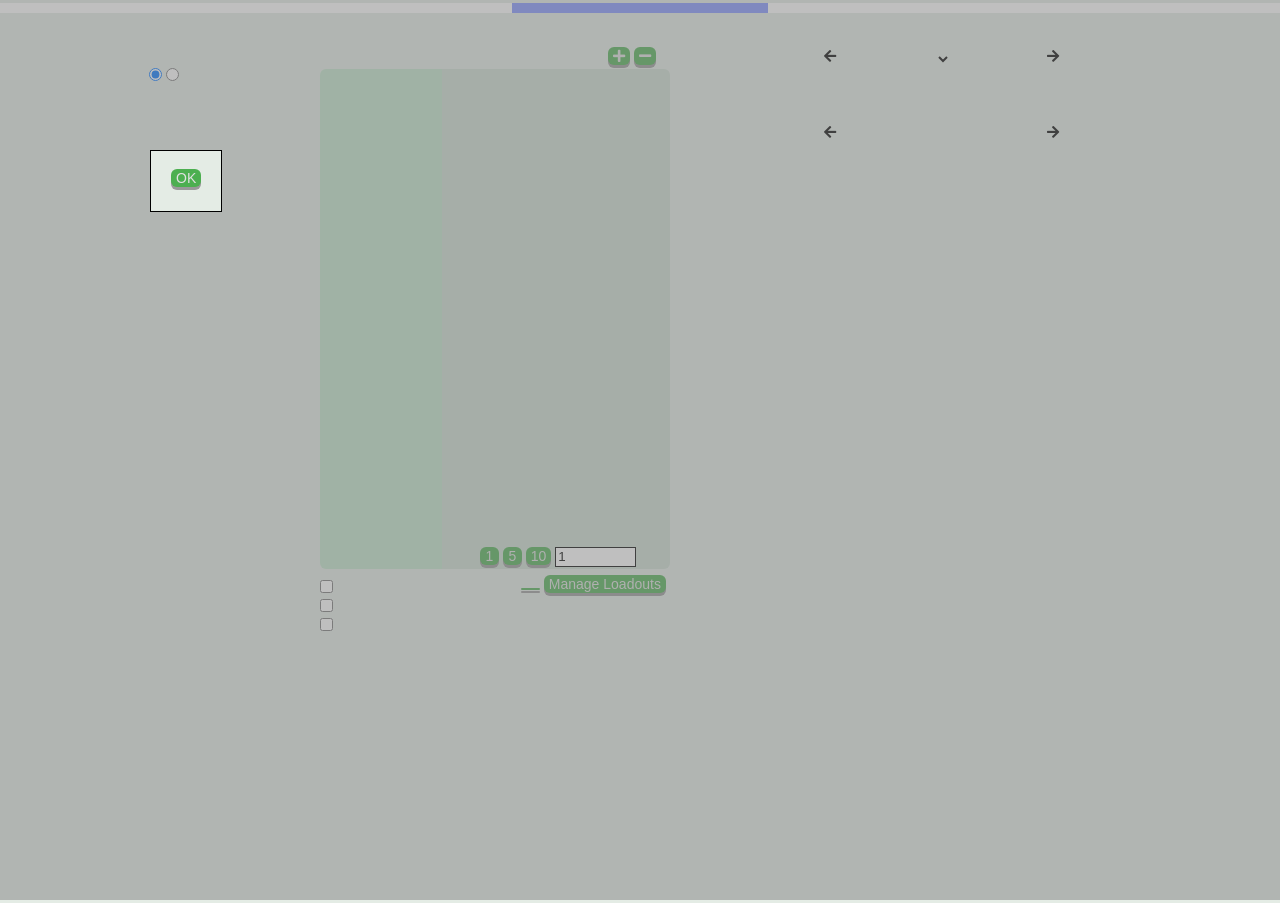
==== commit 587dec46: "Using zone color to decorate town column" ====
--- a/index.html
+++ b/index.html
@@ -81,12 +81,25 @@
                     <div class="showthis localized" style="margin-top:20px;width:375px" data-lockey="stats>tooltip>graph_legend"></div>
                 </div>
                 <div id="statsContainer">
-                    <div class='statContainer stat-total' id="totalStatContainer">
+                    <div class='statContainer stat-total showthat' id="totalStatContainer">
                         <div class='statLabelContainer'>
-                            <div class='medium bold stat-name localized' style='margin-left:18px;margin-top:5px;' data-lockey="stats>total"></div>
+                            <div class='medium bold stat-name localized' style='margin-left:18px;margin-top:5px;' data-lockey="stats>total>singular"></div>
                             <div class='medium statNum stat-soulstone' style='color:var(--stat-soulstone-color);' id='stattotalss'></div>
                             <div class='medium statNum stat-talent' id='stattotalTalent'>0</div>
                             <div class='medium statNum stat-level' id='stattotalLevel'>0</div>
+                        </div>
+                        <div class='showthis' id='stattotalTooltip' style='width:225px;'>
+                            <div class='medium bold localized' data-lockey="stats>total>plural"></div>
+                            <br>
+                            <div class="localized" data-lockey="stats>total>blurb"></div>
+                            <br>
+                            <div class='medium bold localized colon-after' data-lockey="stats>tooltip>level"></div> <div id='stattotalLevel2'></div>
+                            <br>
+                            <div class='medium bold localized colon-after' data-lockey="stats>tooltip>talent"></div> <div id='stattotalTalent2'></div>
+                            <br>
+                            <div id='sstotalContainer' class='ssContainer'>
+                                <div class='bold localized colon-after' data-lockey="stats>tooltip>soulstone"></div> <div id='sstotal'></div>
+                            </div>
                         </div>
                     </div>
                 </div>
@@ -355,10 +368,10 @@
                         <div id="actionTooltipContainer" style="margin-top:10px;width:100%;text-align:left;max-height:357px;overflow:auto;"></div>
                         <div id="nextActionsAmountButtons">
                             <div class="bold localized" data-lockey="actions>tooltip>amount"></div>
-                            <button class="button" id="amount1" onclick="changeActionAmount(1, 1)">1</button>
-                            <button class="button" id="amount2" onclick="changeActionAmount(5, 2)">5</button>
-                            <button class="button" id="amount3" onclick="changeActionAmount(10, 3)">10</button>
-                            <input id="amountCustom" oninput="setCustomActionAmount()" value="1" style="width: 75px; position: relative; left: 0; top: -2px; border: 1px solid var(--input-border); height: 16px;">
+                            <button class="button change-amount" onclick="changeActionAmount(1)">1</button>
+                            <button class="button change-amount" onclick="changeActionAmount(5)">5</button>
+                            <button class="button change-amount" onclick="changeActionAmount(10)">10</button>
+                            <input id="amountCustom" oninput="setCustomActionAmount()" onblur="setCustomActionAmount()" value="1" style="width: 75px; position: relative; left: 0; top: -2px; border: 1px solid var(--input-border); height: 16px;">
                         </div>
                     </div>
                 </div>
@@ -452,7 +465,7 @@
                     <div id="townInfo8" class='townInfo' style="display:none;"></div>
                 </div>
 
-                <div id="townActionTitle" class="block showthat" style="margin:10px auto 2px auto;text-align:center;">
+                <div id="townActionTitle" class="block showthat" style="text-align:center;">
                     <div style="float:left;margin-left:150px;" class="actionIcon fa fa-arrow-left" id="actionsViewLeft" onclick="view.showActions(false)"></div>
                     <span class='large bold' id="actionsTitle"></span>
                     <div class='showthis localized' data-lockey="actions>tooltip>desc"></div>
--- a/themes.css
+++ b/themes.css
@@ -2,6 +2,7 @@
 :root {
     --default-color: black;
     --default-border: black;
+    --default-background: var(--body-background);
     --text-color: var(--default-color);
     --link-color: #06c;
     --link-visited-color: rebeccapurple; /* Dream sweet big-girl dreams, Rebecca Meyer ;_; */
@@ -82,16 +83,26 @@
     --stat-Luck-color: #25b536;
     --stat-Soul-color: rebeccapurple;
     
-    --zone-tint-1: rgba(255, 152, 0, 0.2);
-    --zone-tint-2: rgba(76, 175, 80, 0.2);
-    --zone-tint-3: rgba(255, 235, 59, 0.2);
-    --zone-tint-4: rgba(96, 125, 139, 0.2);
-    --zone-tint-4-opaque: rgb(183, 203, 196);
-    --zone-tint-5: rgba(255, 255, 255, 0.2);
-    --zone-tint-6: rgba(103, 58, 183, 0.2);
-    --zone-tint-7: rgba(76, 175, 80, 0.4);
-    --zone-tint-8: rgba(255, 235, 59, 0.4);
-    --zone-tint-9: rgba(103, 58, 183, 0.4);
+    --zone-1-color: color-mix(in srgb, var(--next-actions-background), rgb(255, 152, 0) 40%);
+    --zone-2-color: color-mix(in srgb, var(--next-actions-background), rgb(76, 175, 80) 40%);
+    --zone-3-color: color-mix(in srgb, var(--next-actions-background), rgb(255, 235, 59) 40%);
+    --zone-4-color: color-mix(in srgb, var(--next-actions-background), rgb(96, 125, 139) 40%);
+    --zone-5-color: color-mix(in srgb, var(--next-actions-background), rgb(255, 255, 255) 40%);
+    --zone-6-color: color-mix(in srgb, var(--next-actions-background), rgb(103, 58, 183) 40%);
+    --zone-7-color: color-mix(in srgb, var(--next-actions-background), rgb(76, 175, 80) 80%);
+    --zone-8-color: color-mix(in srgb, var(--next-actions-background), rgb(255, 235, 59) 80%);
+    --zone-9-color: color-mix(in srgb, var(--next-actions-background), rgb(103, 58, 183) 80%);
+
+    --zone-tint-1: color-mix(in srgb, var(--zone-1-color) 50%, transparent);
+    --zone-tint-2: color-mix(in srgb, var(--zone-2-color) 50%, transparent);
+    --zone-tint-3: color-mix(in srgb, var(--zone-3-color) 50%, transparent);
+    --zone-tint-4: color-mix(in srgb, var(--zone-4-color) 50%, transparent);
+    --zone-tint-5: color-mix(in srgb, var(--zone-5-color) 50%, transparent);
+    --zone-tint-6: color-mix(in srgb, var(--zone-6-color) 50%, transparent);
+    --zone-tint-7: color-mix(in srgb, var(--zone-7-color) 50%, transparent);
+    --zone-tint-8: color-mix(in srgb, var(--zone-8-color) 50%, transparent);
+    --zone-tint-9: color-mix(in srgb, var(--zone-9-color) 50%, transparent);
+    --zone-tint-4-opaque: color-mix(in srgb, var(--zone-4-color) 50%, var(--next-actions-background));
 
     /* regular scrollbars take same colors as action scrollbars but dimmed a bit with alpha */
     --scrollbar-track-background: #b7dbb2;
@@ -273,16 +284,26 @@
     --stat-Luck-color: #7ac283;
     --stat-Soul-color: #C25ED4;
 
-    --zone-tint-1: rgba(193, 115, 0, 0.2);
-    --zone-tint-2: rgba(24, 102, 27, 0.2);
-    --zone-tint-3: rgba(170, 153, 0, 0.2);
-    --zone-tint-4: rgba(42, 107, 139, 0.2);
-    --zone-tint-4-opaque: #25433e;
-    --zone-tint-5: rgba(156, 155, 155, 0.2);
-    --zone-tint-6: rgba(48, 14, 108, 0.2);
-    --zone-tint-7: rgba(24, 102, 27, 0.4);
-    --zone-tint-8: rgba(170, 153, 0, 0.4);
-    --zone-tint-9: rgba(48, 14, 108, 0.4);
+    --zone-1-color: color-mix(in srgb, var(--next-actions-background), rgb(193, 115, 0) 40%);
+    --zone-2-color: color-mix(in srgb, var(--next-actions-background), rgb(24, 102, 27) 40%);
+    --zone-3-color: color-mix(in srgb, var(--next-actions-background), rgb(170, 153, 0) 40%);
+    --zone-4-color: color-mix(in srgb, var(--next-actions-background), rgb(42, 107, 139) 40%);
+    --zone-5-color: color-mix(in srgb, var(--next-actions-background), rgb(156, 155, 155) 40%);
+    --zone-6-color: color-mix(in srgb, var(--next-actions-background), rgb(48, 14, 108) 40%);
+    --zone-7-color: color-mix(in srgb, var(--next-actions-background), rgb(24, 102, 27) 80%);
+    --zone-8-color: color-mix(in srgb, var(--next-actions-background), rgb(170, 153, 0) 80%);
+    --zone-9-color: color-mix(in srgb, var(--next-actions-background), rgb(48, 14, 108) 80%);
+    
+    --zone-tint-1: color-mix(in srgb, var(--zone-1-color) 50%, transparent);
+    --zone-tint-2: color-mix(in srgb, var(--zone-2-color) 50%, transparent);
+    --zone-tint-3: color-mix(in srgb, var(--zone-3-color) 50%, transparent);
+    --zone-tint-4: color-mix(in srgb, var(--zone-4-color) 50%, transparent);
+    --zone-tint-5: color-mix(in srgb, var(--zone-5-color) 50%, transparent);
+    --zone-tint-6: color-mix(in srgb, var(--zone-6-color) 50%, transparent);
+    --zone-tint-7: color-mix(in srgb, var(--zone-7-color) 50%, transparent);
+    --zone-tint-8: color-mix(in srgb, var(--zone-8-color) 50%, transparent);
+    --zone-tint-9: color-mix(in srgb, var(--zone-9-color) 50%, transparent);
+    --zone-tint-4-opaque: color-mix(in srgb, var(--zone-4-color) 50%, var(--next-actions-background));
 
     --scrollbar-track-background: #2b4522;
     --scrollbar-button-background: #256628;
@@ -399,16 +420,26 @@
 
     --action-icon-hover-color: hsl(180, 100%, 50%);
 
-    --zone-tint-1: hsla(215.8, 100%, 50%, 0.2);
-    --zone-tint-2: hsla(302.4, 39.4%, 49.2%, 0.2);
-    --zone-tint-3: hsla(233.9, 100%, 61.6%, 0.2);
-    --zone-tint-4: hsla(19.5, 18.3%, 46.1%, 0.2);
-    --zone-tint-4-opaque: hsl(339, 16.1%, 75.7%);
-    --zone-tint-5: hsla(180, 0%, 100%, 0.2);
-    --zone-tint-6: hsla(81.6, 51.9%, 47.3%, 0.2);
-    --zone-tint-7: hsla(302.4, 39.4%, 49.2%, 0.4);
-    --zone-tint-8: hsla(233.9, 100%, 61.6%, 0.4);
-    --zone-tint-9: hsla(81.6, 51.9%, 47.3%, 0.4);
+    --zone-1-color: color-mix(in srgb, var(--next-actions-background), hsl(215.8, 100%, 50%) 40%);
+    --zone-2-color: color-mix(in srgb, var(--next-actions-background), hsl(302.4, 39.4%, 49.2%) 40%);
+    --zone-3-color: color-mix(in srgb, var(--next-actions-background), hsl(233.9, 100%, 61.6%) 40%);
+    --zone-4-color: color-mix(in srgb, var(--next-actions-background), hsl(19.5, 18.3%, 46.1%) 40%);
+    --zone-5-color: color-mix(in srgb, var(--next-actions-background), hsl(180, 0%, 100%) 40%);
+    --zone-6-color: color-mix(in srgb, var(--next-actions-background), hsl(81.6, 51.9%, 47.3%) 40%);
+    --zone-7-color: color-mix(in srgb, var(--next-actions-background), hsl(302.4, 39.4%, 49.2%) 80%);
+    --zone-8-color: color-mix(in srgb, var(--next-actions-background), hsl(233.9, 100%, 61.6%) 80%);
+    --zone-9-color: color-mix(in srgb, var(--next-actions-background), hsl(81.6, 51.9%, 47.3%) 80%);
+    
+    --zone-tint-1: color-mix(in srgb, var(--zone-1-color) 50%, transparent);
+    --zone-tint-2: color-mix(in srgb, var(--zone-2-color) 50%, transparent);
+    --zone-tint-3: color-mix(in srgb, var(--zone-3-color) 50%, transparent);
+    --zone-tint-4: color-mix(in srgb, var(--zone-4-color) 50%, transparent);
+    --zone-tint-5: color-mix(in srgb, var(--zone-5-color) 50%, transparent);
+    --zone-tint-6: color-mix(in srgb, var(--zone-6-color) 50%, transparent);
+    --zone-tint-7: color-mix(in srgb, var(--zone-7-color) 50%, transparent);
+    --zone-tint-8: color-mix(in srgb, var(--zone-8-color) 50%, transparent);
+    --zone-tint-9: color-mix(in srgb, var(--zone-9-color) 50%, transparent);
+    --zone-tint-4-opaque: color-mix(in srgb, var(--zone-4-color) 50%, var(--next-actions-background));
 
     --scrollbar-track-background: hsl(292.7, 36.3%, 77.8%);
     --scrollbar-button-background: hsl(302, 34.1%, 64.9%);
@@ -500,16 +531,26 @@
 
     --action-icon-hover-color: hsl(180, 100%, 50%);
 
-    --zone-tint-1: hsla(215.8, 100%, 37.8%, 0.2);
-    --zone-tint-2: hsla(302.3, 61.9%, 24.7%, 0.2);
-    --zone-tint-3: hsla(234, 100%, 33.3%, 0.2);
-    --zone-tint-4: hsla(19.8, 53.6%, 35.5%, 0.2);
-    --zone-tint-4-opaque: hsl(350, 28.8%, 20.4%);
-    --zone-tint-5: hsla(180, 0.5%, 61%, 0.2);
-    --zone-tint-6: hsla(81.7, 77%, 23.9%, 0.2);
-    --zone-tint-7: hsla(302.3, 61.9%, 24.7%, 0.4);
-    --zone-tint-8: hsla(234, 100%, 33.3%, 0.4);
-    --zone-tint-9: hsla(81.7, 77%, 23.9%, 0.4);
+    --zone-1-color: color-mix(in srgb, var(--next-actions-background), hsl(215.8, 100%, 37.8%) 40%);
+    --zone-2-color: color-mix(in srgb, var(--next-actions-background), hsl(302.3, 61.9%, 24.7%) 40%);
+    --zone-3-color: color-mix(in srgb, var(--next-actions-background), hsl(234, 100%, 33.3%) 40%);
+    --zone-4-color: color-mix(in srgb, var(--next-actions-background), hsl(19.8, 53.6%, 35.5%) 40%);
+    --zone-5-color: color-mix(in srgb, var(--next-actions-background), hsl(180, 0.5%, 61%) 40%);
+    --zone-6-color: color-mix(in srgb, var(--next-actions-background), hsl(81.7, 77%, 23.9%) 40%);
+    --zone-7-color: color-mix(in srgb, var(--next-actions-background), hsl(302.3, 61.9%, 24.7%) 80%);
+    --zone-8-color: color-mix(in srgb, var(--next-actions-background), hsl(234, 100%, 33.3%) 80%);
+    --zone-9-color: color-mix(in srgb, var(--next-actions-background), hsl(81.7, 77%, 23.9%) 80%);
+    
+    --zone-tint-1: color-mix(in srgb, var(--zone-1-color) 50%, transparent);
+    --zone-tint-2: color-mix(in srgb, var(--zone-2-color) 50%, transparent);
+    --zone-tint-3: color-mix(in srgb, var(--zone-3-color) 50%, transparent);
+    --zone-tint-4: color-mix(in srgb, var(--zone-4-color) 50%, transparent);
+    --zone-tint-5: color-mix(in srgb, var(--zone-5-color) 50%, transparent);
+    --zone-tint-6: color-mix(in srgb, var(--zone-6-color) 50%, transparent);
+    --zone-tint-7: color-mix(in srgb, var(--zone-7-color) 50%, transparent);
+    --zone-tint-8: color-mix(in srgb, var(--zone-8-color) 50%, transparent);
+    --zone-tint-9: color-mix(in srgb, var(--zone-9-color) 50%, transparent);
+    --zone-tint-4-opaque: color-mix(in srgb, var(--zone-4-color) 50%, var(--next-actions-background));
 
     --scrollbar-track-background: hsl(284.6, 34%, 20.2%);
     --scrollbar-button-background: hsl(302.8, 46.8%, 27.3%);
--- a/stylesheet.css
+++ b/stylesheet.css
@@ -114,7 +114,7 @@
 }
 
 /* These are only used in mobile view  */
-main, #shortTownColumn, #actionLogContainer, #timeControlsMain, #timeControlsOptions {
+main, #actionLogContainer, #timeControlsMain, #timeControlsOptions {
     display: contents;
 }
 #navbar {
@@ -215,6 +215,7 @@
     margin-top:5px;
     z-index: 999999;
     text-align:left;
+    font-style:normal;
 }
 
 .showthisH {
@@ -384,6 +385,9 @@
 .text-wrap {
     white-space: initial;
 }
+.colon-after::after {
+    content: ":";
+}
 
 /* These utility classes set a "stat context" for this element and its descendants */
 .stat-Str {--stat-color: var(--stat-Str-color);}
@@ -395,6 +399,17 @@
 .stat-Spd {--stat-color: var(--stat-Spd-color);}
 .stat-Luck {--stat-color: var(--stat-Luck-color);}
 .stat-Soul {--stat-color: var(--stat-Soul-color);}
+
+/* And similarly for zones */
+.zone-1 {--zone-color: var(--zone-1-color); --zone-tint: var(--zone-tint-1);}
+.zone-2 {--zone-color: var(--zone-2-color); --zone-tint: var(--zone-tint-2);}
+.zone-3 {--zone-color: var(--zone-3-color); --zone-tint: var(--zone-tint-3);}
+.zone-4 {--zone-color: var(--zone-4-color); --zone-tint: var(--zone-tint-4);}
+.zone-5 {--zone-color: var(--zone-5-color); --zone-tint: var(--zone-tint-5);}
+.zone-6 {--zone-color: var(--zone-6-color); --zone-tint: var(--zone-tint-6);}
+.zone-7 {--zone-color: var(--zone-7-color); --zone-tint: var(--zone-tint-7);}
+.zone-8 {--zone-color: var(--zone-8-color); --zone-tint: var(--zone-tint-8);}
+.zone-9 {--zone-color: var(--zone-9-color); --zone-tint: var(--zone-tint-9);}
 
 /* These expect to have one of the above classes on this or an enclosing element, and they're only enabled in full-color mode */
 .use-stat-colors .stat-color, .use-stat-colors.stat-color {
@@ -688,6 +703,9 @@
         grid-template-columns: [fullrow-start] max-content 1fr max-content max-content max-content [fullrow-end];
         container: stats-container / inline-size;
         min-width: 225px;
+        &:hover {
+            z-index: 1;
+        }
     }
     & .statContainer {
         width:100%;
@@ -695,9 +713,9 @@
         display: grid;
         grid-column: fullrow;
         grid-template:
-            "name expbar       level talent soulstone"
-            "name talentbar    level talent soulstone"
-            "name soulstonebar level talent soulstone"
+            "name expbar       level talent soulstone" 1fr
+            "name talentbar    level talent soulstone" 1fr
+            "name soulstonebar level talent soulstone" 1fr
             ;
         /* Chrome etc don't support subgrid in the grid-template value? */
         grid-template-columns: [fullrow-start] max-content 1fr max-content max-content max-content [fullrow-end];
@@ -779,7 +797,7 @@
 
 .statContainer.stat-total {
     font-style: italic;
-    opacity: 0.75;
+    color: color-mix(in srgb, var(--default-color), transparent 25%);
 }
 
 .statLabelContainer {
@@ -888,6 +906,30 @@
     float:right;
 }
 
+#shortTownColumn {
+    display: flex;
+    flex-direction: column;
+    
+    border: 3px solid var(--zone-color);
+    border-radius: 6px;
+}
+
+#townWindow {
+    --default-background: color-mix(in srgb, var(--zone-color) 50%, var(--next-actions-background));
+    background: var(--default-background);
+    border-bottom: 1px solid var(--zone-color);
+    margin-bottom: 1ex;
+}
+
+#townActionTitle {
+    background: color-mix(in srgb, var(--zone-color) 25%, var(--body-background));
+    border-top: 1px solid var(--zone-color);
+    border-bottom: 1px solid var(--zone-color);
+    margin: 2ex 0 1ex;
+    padding: 0.5ex 0;
+    width: 100%;
+}
+
 #townInfos {
     display: block;
 }
@@ -1236,7 +1278,8 @@
 }
 
 .t-cubic #curActionsListContainer,
-.t-cubic #nextActionsListContainer {
+.t-cubic #nextActionsListContainer,
+.t-cubic #shortTownColumn {
     border-radius: 0;
 }
 
@@ -1440,10 +1483,6 @@
 .statTooltipPerc {
     float: right;
     margin-left: 3px;
-}
-
-.ssContainer {
-    display:none;
 }
 
 #expandableList {
@@ -1859,7 +1898,7 @@
                 "actions town"
                 "stats log"
                 / minmax(min-content,3fr) minmax(min-content,2fr);
-                
+            margin-right:0.5em;
         }
         
         & #townColumn {
@@ -2169,6 +2208,7 @@
             flex-direction: column;
             display: flex;
             scroll-snap-align: center;
+            box-sizing: border-box;
         }
 
         & #shortTownColumn {
@@ -2251,6 +2291,7 @@
             display: flex;
             align-items: start;
             overflow: clip visible;
+            padding-left: 1em;
         }
     
         & #townInfos > *, & #townActions > * {
@@ -2258,8 +2299,6 @@
         }
     
         & #townInfos > *[style*="none"], & #townActions > *[style*="none"] {
-            display:block !important;
-            visibility: hidden;
             width: 100%;
             order: 1;
         }
@@ -2424,7 +2463,7 @@
 select.bold {
     text-align: center;
     border: 1px solid transparent;
-    background: var(--body-background);
+    background: var(--default-background);
     font-size: 1.14286rem;
     font-family: Arial, Helvetica, serif;
     padding: 0;
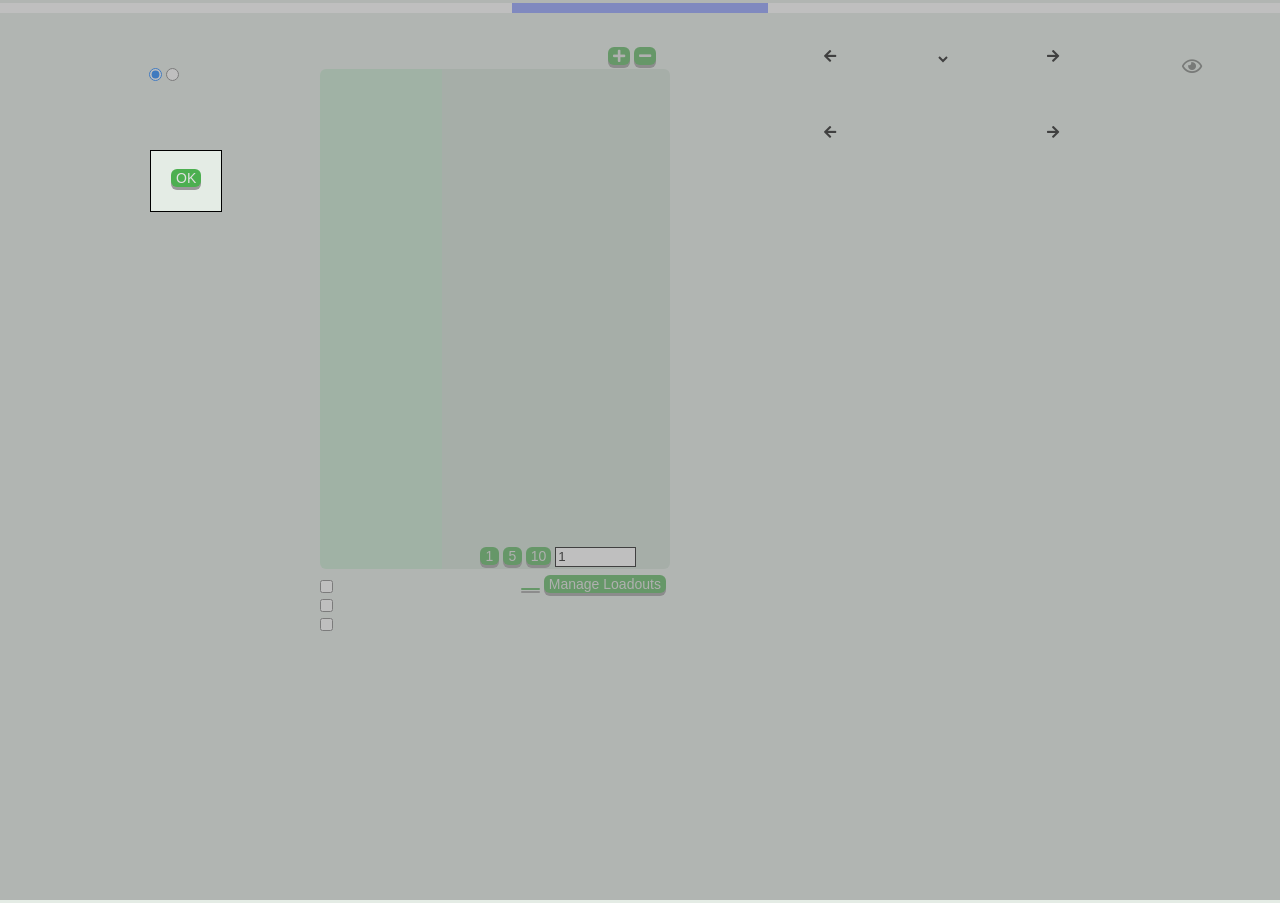
==== commit 0a326550: "Can now hide town vars, yay" ====
--- a/index.html
+++ b/index.html
@@ -386,7 +386,7 @@
                     </div>
                     <div id="actionChangeButtons" style="margin-left:-4px;text-align:right;width:50%;">
                         <button id="maxTraining" class="button localized" style="margin-right:0px;display:none" onclick="capAllTraining()" data-lockey="actions>tooltip>max_training"></button>
-                        <button class="button localized" style="margin-right:0px;" onclick="clearList()" data-lockey="actions>tooltip>clear_list"></button>
+                        <button id="clearList" class="button localized" style="margin-right:0px;" onclick="clearList()" data-lockey="actions>tooltip>clear_list"></button>
                         <div tabindex="0" class="showthatloadout">Manage Loadouts
                             <div class="showthisloadout">
                                 <button class="loadoutbutton unused" id="load1" onclick="selectLoadout(1)" style="width:200px">Loadout 1</button>
@@ -452,6 +452,7 @@
                         <div id='townDesc' class='showthis'></div>
                     </div>
                     <div style="float:right;margin-right:150px;" class="actionIcon fa fa-arrow-right" id="townViewRight" onclick="view.showTown(townsUnlocked[townsUnlocked.indexOf(townShowing)+1])"></div>
+                    <div id="hideVarsButton" class="far fa-eye" onclick="view.toggleHiding()"></div>
                 </div><br>
                 <div id="townInfos">
                     <div id="townInfo0" class='townInfo'></div>
@@ -490,6 +491,7 @@
                     <div id="actionStoriesTown6" class='actionStories' style="display:none;"></div>
                     <div id="actionStoriesTown7" class='actionStories' style="display:none;"></div>
                     <div id="actionStoriesTown8" class='actionStories' style="display:none;"></div>
+                    <div id="addActionAtCapText" class="localized" data-lockey="actions>tooltip>add_at_cap"></div>
                 </div>
             </div>
             <div id="actionLogContainer">
@@ -530,6 +532,7 @@
     <script src="data.js"></script>
     <script src="localization.js"></script>
     <script src="helpers.js"></script>
+    <script src="uicomponents.js"></script>
     <script src="google.js"></script>
     <script src="actionList.js"></script>
     <script src="actionLog.js"></script>
@@ -545,6 +548,7 @@
     <script src="saving.js"></script>
     <script src="challenges.js"></script>
     <script src="hotkeys.js"></script>
+    <script src="predictor.js"></script>
     <script src="views/views.js"></script>
     <script src="views/menu.view.js"></script>
     <script src="views/trackedresources.view.js"></script>
@@ -553,18 +557,12 @@
     <script src="views/talenttree.view.js"></script>
     <script>
         loadDefaults();
-        let initInterval = setInterval(() => {
-            if (locCheck) {
-                clearInterval(initInterval);
-                initInterval = undefined;
-                locCheck = undefined;
-                Views.draw();
-                Localization.localizePage("game");
-                localStorage["loadingText"] = document.getElementById("loadingText").textContent;
-                startGame();
-            }
-        }, 10);
+        Localization.ready.then(() => {
+            Views.draw();
+            Localization.localizePage("game");
+            localStorage["loadingText"] = document.getElementById("loadingText").textContent;
+            startGame();
+        });
     </script>
-    <script src="predictor.js"></script>
 </body>
 </html>
--- a/predictor.css
+++ b/predictor.css
@@ -11,10 +11,10 @@
 
 ul.koviko {display: none}
 
-.usePredictor .nextActionContainer { width: auto!important; padding-left:4px; padding-right: 4px; grid-template: "a b . c" / auto auto 1fr auto; justify-content: stretch; }
+.usePredictor .nextActionContainer { width: auto!important;   grid-template: "a b . c" / auto auto 1fr auto; justify-content: stretch; }
 :root:not(.responsive) .usePredictor .nextActionContainer[style~='flex;'] {display: grid!important;}
-.usePredictor .nextActionContainer > div:first-child { width: 70px; }
-.usePredictor .nextActionContainer > div:nth-child(2) { width: 120px; text-align: right; grid-area: c }
+.usePredictor .nextActionContainer > div.nextActionLoops { width: 70px; flex: 0 0 auto;}
+.usePredictor .nextActionContainer > div.nextActionButtons{   grid-area: c; overflow: clip;min-width: 2em;flex: 0 1 auto;transition: 0.5s 1s flex-shrink;}
 .usePredictor .koviko.valid, .usePredictor .koviko.invalid { grid-area: b;pointer-events:auto }
 :root:not(.responsive) .usePredictor #nextActionsList{height:100%!important; overflow-y:scroll;}
 .usePredictor #curActionsListContainer{width:120px!important;}
@@ -25,7 +25,7 @@
 .usePredictor .nextActionContainer:nth-child(1n+9) .showthis {bottom: 5px; top: unset;}
 .usePredictor span.koviko{font-weight:bold;color:var(--predictor-color);}
 .usePredictor div.koviko{top:-5px;left:auto;right:100%}
-.usePredictor ul.koviko{list-style:none;margin:0;padding:0;pointer-events:none;display:flex;}
+.usePredictor ul.koviko{list-style:none;margin:0;padding:0;display:flex;flex: 1 0 auto;overflow: clip;min-width: 0;transition: 0.5s 1s flex-shrink;}
 .usePredictor ul.koviko li{display:inline-block;margin: 0 2px;font-weight:bold;font-size:90%}
 .usePredictor ul.koviko.invalid li{color:var(--predictor-invalid-color)!important}
 .usePredictor ul.koviko.expired li, .usePredictor .expired .koviko{color:var(--predictor-expired-color)!important}
@@ -52,3 +52,16 @@
 .usePredictor ul.koviko .finLoops{color:var(--predictor-finLoops-color)}
 .usePredictor ul.koviko .heart{color:var(--predictor-heart-color)}
 .usePredictor ul.koviko .giants{color:var(--predictor-giants-color)}
+
+.usePredictor #nextActionsListContainer:has(.nextActionButtons:hover) {
+    & .nextActionButtons {
+        flex-shrink: 0;
+        transition-delay: 0s;
+        transition-duration: 0.1s;
+    }
+    & ul.koviko {
+        flex-shrink: 1;
+        transition-delay: 0s;
+        transition-duration: 0.1s;
+    }
+}
--- a/stylesheet.css
+++ b/stylesheet.css
@@ -401,15 +401,15 @@
 .stat-Soul {--stat-color: var(--stat-Soul-color);}
 
 /* And similarly for zones */
-.zone-1 {--zone-color: var(--zone-1-color); --zone-tint: var(--zone-tint-1);}
-.zone-2 {--zone-color: var(--zone-2-color); --zone-tint: var(--zone-tint-2);}
-.zone-3 {--zone-color: var(--zone-3-color); --zone-tint: var(--zone-tint-3);}
-.zone-4 {--zone-color: var(--zone-4-color); --zone-tint: var(--zone-tint-4);}
-.zone-5 {--zone-color: var(--zone-5-color); --zone-tint: var(--zone-tint-5);}
-.zone-6 {--zone-color: var(--zone-6-color); --zone-tint: var(--zone-tint-6);}
-.zone-7 {--zone-color: var(--zone-7-color); --zone-tint: var(--zone-tint-7);}
-.zone-8 {--zone-color: var(--zone-8-color); --zone-tint: var(--zone-tint-8);}
-.zone-9 {--zone-color: var(--zone-9-color); --zone-tint: var(--zone-tint-9);}
+.zone-1 {--zone-color: var(--zone-1-color); --zone-tint: var(--zone-tint-1); --zone-tint-opaque: color-mix(in srgb, var(--zone-tint) 50%, var(--next-actions-background));}
+.zone-2 {--zone-color: var(--zone-2-color); --zone-tint: var(--zone-tint-2); --zone-tint-opaque: color-mix(in srgb, var(--zone-tint) 50%, var(--next-actions-background));}
+.zone-3 {--zone-color: var(--zone-3-color); --zone-tint: var(--zone-tint-3); --zone-tint-opaque: color-mix(in srgb, var(--zone-tint) 50%, var(--next-actions-background));}
+.zone-4 {--zone-color: var(--zone-4-color); --zone-tint: var(--zone-tint-4); --zone-tint-opaque: color-mix(in srgb, var(--zone-tint) 50%, var(--next-actions-background));}
+.zone-5 {--zone-color: var(--zone-5-color); --zone-tint: var(--zone-tint-5); --zone-tint-opaque: color-mix(in srgb, var(--zone-tint) 50%, var(--next-actions-background));}
+.zone-6 {--zone-color: var(--zone-6-color); --zone-tint: var(--zone-tint-6); --zone-tint-opaque: color-mix(in srgb, var(--zone-tint) 50%, var(--next-actions-background));}
+.zone-7 {--zone-color: var(--zone-7-color); --zone-tint: var(--zone-tint-7); --zone-tint-opaque: color-mix(in srgb, var(--zone-tint) 50%, var(--next-actions-background));}
+.zone-8 {--zone-color: var(--zone-8-color); --zone-tint: var(--zone-tint-8); --zone-tint-opaque: color-mix(in srgb, var(--zone-tint) 50%, var(--next-actions-background));}
+.zone-9 {--zone-color: var(--zone-9-color); --zone-tint: var(--zone-tint-9); --zone-tint-opaque: color-mix(in srgb, var(--zone-tint) 50%, var(--next-actions-background));}
 
 /* These expect to have one of the above classes on this or an enclosing element, and they're only enabled in full-color mode */
 .use-stat-colors .stat-color, .use-stat-colors.stat-color {
@@ -571,9 +571,14 @@
     margin: 3px;
 }
 
+#bonusIsActiveInput:not(:checked) + .button,
 .unused {
     background-color: var(--button-inactive-background);
     box-shadow: 0 3px var(--button-inactive-shadow)
+}
+
+#bonusIsActiveInput {
+    display: none;
 }
 
 #statsColumn {
@@ -713,9 +718,7 @@
         display: grid;
         grid-column: fullrow;
         grid-template:
-            "name expbar       level talent soulstone" 1fr
-            "name talentbar    level talent soulstone" 1fr
-            "name soulstonebar level talent soulstone" 1fr
+            "name statbars level talent soulstone"
             ;
         /* Chrome etc don't support subgrid in the grid-template value? */
         grid-template-columns: [fullrow-start] max-content 1fr max-content max-content max-content [fullrow-end];
@@ -748,38 +751,34 @@
         & .stat-soulstone {
             grid-area: soulstone;
         }
-        & > .expBar {
-            grid-area: expbar;
-        }
-        & > .talentBar {
-            grid-area: talentbar;
-        }
-        & > .soulstoneBar {
-            grid-area: soulstonebar;
-        }
-        
-        & > :is(.thinProgressBarUpper, .thinProgressBarLower) {
-            margin: 0;
-            min-width: 4em;
-            height: 100%;
-            background: linear-gradient(to left, transparent, var(--progress-bar-background) max(32px,50%));
-        }
-    }
+        & > .statBars {
+            grid-area: statbars;
+            display: flex;
+            flex-direction: column;
+
+            & > :is(.thinProgressBarUpper, .thinProgressBarLower) {
+                margin: 0;
+                min-width: 4em;
+                height: 100%;
+                background: linear-gradient(to left, transparent, var(--progress-bar-background) max(32px,50%));
+            }
+        }
+            
+        }
 }
 
 @container stats-container (max-width: 350px) {
     #statsWindow[data-view=regular] .statContainer {
         height: auto;
         grid-template-areas:
-            "name         name         level        talent       soulstone   "
-            "expbar       expbar       expbar       expbar       expbar      "
-            "talentbar    talentbar    talentbar    talentbar    talentbar   "
-            "soulstonebar soulstonebar soulstonebar soulstonebar soulstonebar";
-        grid-template-rows: max-content 4px 4px 4px;
-        grid-row-gap: 2px;
-
-        & > :is(.thinProgressBarUpper, .thinProgressBarLower) {
+            "name     name     level    talent   soulstone"
+            "statbars statbars statbars statbars statbars";
+        grid-template-rows: max-content max-content;
+
+        & > .statBars > :is(.thinProgressBarUpper, .thinProgressBarLower) {
+            height: 4px;
             margin-left: 18px;
+            margin-top: 2px;
         }
     }
 }
@@ -821,6 +820,9 @@
     background-color: var(--progress-bar-background);
     display:block;
     margin:0 auto 2px auto;
+}
+#statsColumn .statBars {
+    display: contents;
 }
 #statsColumn :is(.thinProgressBarUpper, .thinProgressBarLower):not(.tiny) {
     width:auto;
@@ -919,6 +921,7 @@
     background: var(--default-background);
     border-bottom: 1px solid var(--zone-color);
     margin-bottom: 1ex;
+    position: relative;
 }
 
 #townActionTitle {
@@ -930,6 +933,43 @@
     width: 100%;
 }
 
+#hideVarsButton, .hideVarButton {
+    position: absolute;
+    cursor: pointer;
+    width: 24px;
+    height: 24px;
+    font-size: 18px;
+    margin: auto 5px;
+    inset: 0 0 0 auto;
+    line-height: 24px;
+    text-align: center;
+    opacity: 0.5;
+    &:hover {
+        opacity: 1;
+    }
+}
+
+:root:not(.editing-hidden-vars) .hideVarButton {
+    display: none;
+}
+
+:root.editing-hidden-vars #hideVarsButton {
+    font-weight: 900;
+    opacity: 1;
+}
+
+.hideVarButton::before {
+    content: "\f06e"; /* fa-eye */
+}
+
+.user-hidden .hideVarButton::before {
+    content: "\f070"; /* fa-eye-slash */
+}
+
+:root:not(.editing-hidden-vars) .user-hidden {
+    display: none !important; /* one of the few cases where I feel !important is justified */
+}
+
 #townInfos {
     display: block;
 }
@@ -938,18 +978,20 @@
     width:100%;
     text-align:left;
     padding:0 10px 0;
+    position: relative;
 }
 
 .townInfoContainer {
     width:100%;
     text-align:left;
     padding:0 10px 0;
+    position: relative;
 }
 
 .townInfo {
     display:grid;
     text-align:left;
-    grid-template-columns: [full-row-start] repeat(2, max-content) [progress-value-start] repeat(2, max-content) [progress-value-end] repeat(4, max-content) 1fr [full-row-end];
+    grid-template-columns: [full-row-start] repeat(2, max-content) [progress-value-start] repeat(2, max-content) [progress-value-end] repeat(2, max-content) [progress-bars-start] repeat(2, max-content) 1fr [progress-bars-end full-row-end];
     grid-auto-rows: minmax(32px,1fr);
     align-items: center;
     gap: 4px;
@@ -970,7 +1012,7 @@
 }
 .townContainer.infoType > div.townInfoContainer {
     display: grid;
-    grid-template-columns: [full-row-start] repeat(2, max-content) [progress-value-start] repeat(2, max-content) [progress-value-end] repeat(4, max-content) 1fr [full-row-end];
+    grid-template-columns: [full-row-start] repeat(2, max-content) [progress-value-start] repeat(2, max-content) [progress-value-end] repeat(2, max-content) [progress-bars-start] repeat(2, max-content) 1fr [progress-bars-end full-row-end];
     grid-template-columns: subgrid;
     gap: 0.5em;
     align-items: center;
@@ -981,7 +1023,7 @@
 
 .townContainer.progressType > div.townStatContainer {
     display: grid;
-    grid-template-columns: [full-row-start] repeat(2, max-content) [progress-value-start] repeat(2, max-content) [progress-value-end] repeat(4, max-content) 1fr [full-row-end];
+    grid-template-columns: [full-row-start] repeat(2, max-content) [progress-value-start] repeat(2, max-content) [progress-value-end] repeat(2, max-content) [progress-bars-start] repeat(2, max-content) 1fr [progress-bars-end full-row-end];
     grid-template-columns: subgrid;
     row-gap: 2px;
 }
@@ -991,10 +1033,23 @@
     grid-column-end: progress-value-start;
 }
 
+.townContainer.progressType .progressBars {
+    grid-column: progress-bars;
+    display: flex;
+    flex-direction: column;
+    gap: 2px;
+}
+
+.townContainer.progressType .thinProgressBarUpper {
+    flex: 4;
+}
+.townContainer.progressType .thinProgressBarLower
+{
+    flex: 3;
+}
 .townContainer.progressType .thinProgressBarUpper,
 .townContainer.progressType .thinProgressBarLower {
-    grid-column: full-row;
-    margin: 0 25px;
+    margin: 0 25px 0 0;
     width: auto;
 }
 
@@ -1038,6 +1093,10 @@
     display: flex;
 }
 
+#townActions {
+    position: relative;
+}
+
 .actionOptions {
     text-align:center;
 }
@@ -1045,6 +1104,10 @@
 .actionStories {
     text-align:center;
     min-height:470px;
+}
+
+.actionDiv, .travelDiv {
+    display: block;
 }
 
 .actionOrTravelContainer {
@@ -1092,6 +1155,20 @@
         pointer-events: none;
         --pie-ratio: 0.25;
     }
+}
+
+:root.shift-key-pressed .cappableActionContainer > label::after {
+    content: "*"
+}
+
+#addActionAtCapText {
+    display: none;
+    position: absolute;
+    inset: auto 0.5em 4px auto;
+}
+
+:root.shift-key-pressed #addActionAtCapText {
+    display: block;
 }
 
 .show-stat-hints .actionOrTravelContainer .stat-pie {
@@ -1302,6 +1379,12 @@
     margin-right: 3px;
     margin-left: auto;
     order: 1;
+    display: flex;
+    gap: 2px;
+    justify-content: end;
+}
+.nextActionButtons > * {
+    flex-shrink:0;
 }
 .curActionContainer {
     width: 102px;
@@ -1738,13 +1821,14 @@
     }
 
     & #curActionsListContainer {
-        flex: 1 1 content;
+        flex: 0 1 content;
         width: auto !important;
         min-width: 6em;
     }
     & #nextActionsListContainer {
         flex: 3 1 content;
         width: auto !important;
+        contain: size;
     }
     & #curActionsListContainer, & #nextActionsListContainer {
         display: flex;
